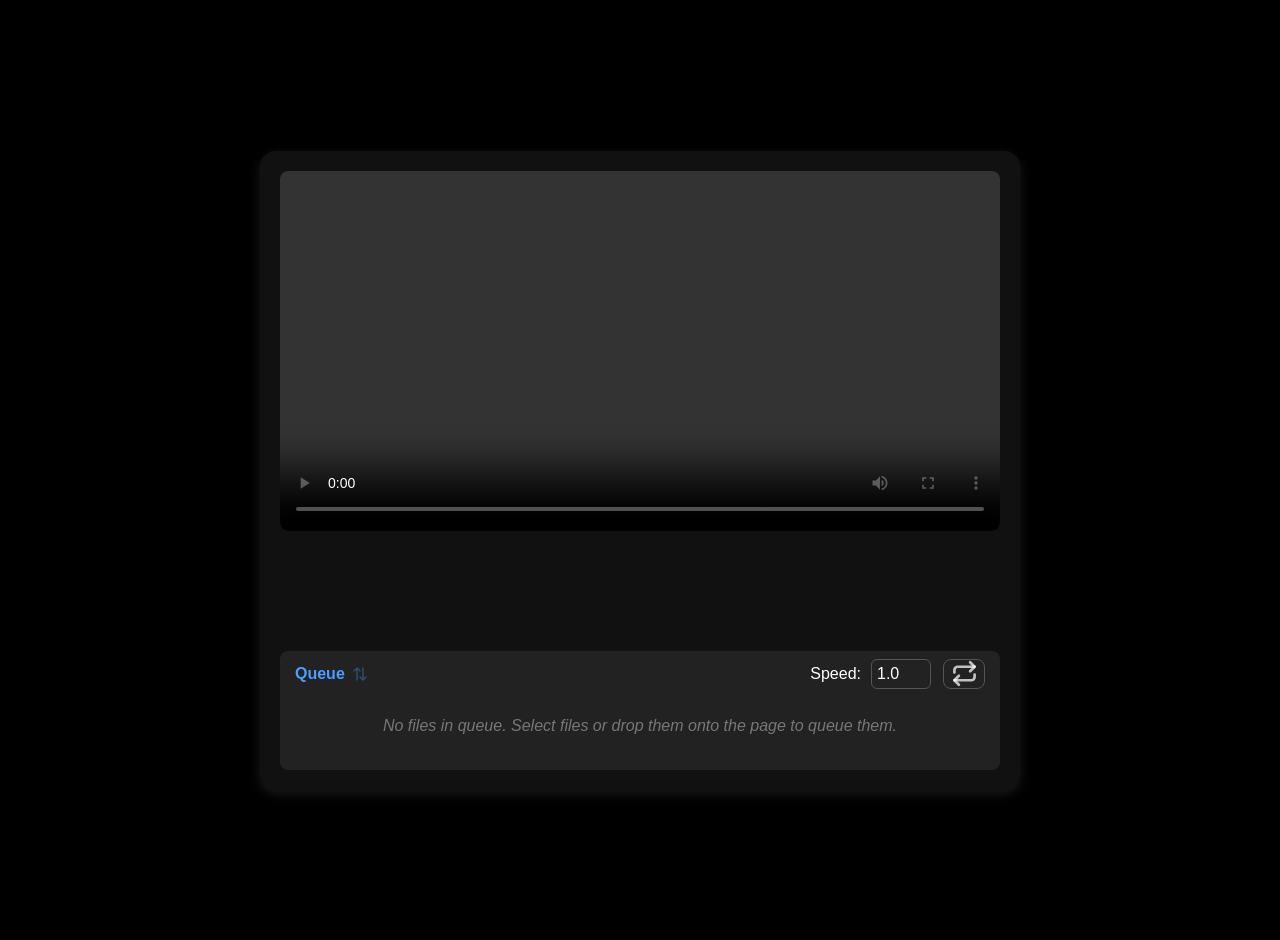
==== index.html @ b4d66d2c "Start playing the new first file when reversing the queue" ====
<!DOCTYPE html>
<html lang="en">
  <head>
    <meta charset="UTF-8" />
    <meta name="viewport" content="width=device-width, initial-scale=1.0" />
    <title>Advanced Media Player</title>
    <!-- Must be first: registers a service worker that adds COOP/COEP headers,
         enabling SharedArrayBuffer which ffmpeg.wasm requires. On first load
         it triggers one automatic page reload to activate the worker. -->
    <script src="coi-serviceworker.js"></script>
    <script src="vendor/ffmpeg/ffmpeg.js"></script>
    <style>
      body {
        background-color: #000;
        font-family: Arial, sans-serif;
        display: flex;
        flex-direction: column;
        align-items: center;
        justify-content: center;
        min-height: 100vh;
        margin: 0;
        padding: 20px;
        color: #fff;
      }

      .media-container {
        max-width: 100%;
        width: 720px;
        background: #111;
        padding: 20px;
        border-radius: 16px;
        box-shadow: 0 4px 12px rgba(255, 255, 255, 0.1);
      }

      video,
      audio {
        width: 100%;
        border-radius: 8px;
        background-color: #000;
      }

      video {
        display: block;
        margin-inline: auto;
      }

      video.loaded-video {
        width: auto;
        max-width: 100%;
        max-height: min(56vh, 720px);
        object-fit: contain;
      }

      .queue-control-row {
        --top-control-height: 30px;
        display: flex;
        align-items: center;
        justify-content: space-between;
        gap: 12px;
        width: 100%;
      }

      .queue-controls {
        display: flex;
        align-items: center;
        gap: 12px;
      }

      .repeat-button {
        display: grid;
        place-items: center;
        width: 42px;
        height: var(--top-control-height);
        padding: 0;
        background: #222;
        color: rgba(255, 255, 255, 0.72);
        border: 1px solid #555;
        border-radius: 8px;
        cursor: pointer;
      }

      .repeat-button:hover {
        background: #333;
        color: #fff;
      }

      .repeat-button.active {
        color: #4a9eff;
        border-color: #4a9eff;
      }

      .repeat-button svg {
        width: 27px;
        height: 27px;
      }

      .repeat-one-marker,
      .repeat-active-dot {
        display: none;
      }

      .repeat-button.active .repeat-active-dot,
      .repeat-button[data-repeat-mode="track"] .repeat-one-marker {
        display: block;
      }

      .waveform-container {
        position: relative;
        width: 100%;
        margin-top: 0;
      }

      #waveform {
        width: 100%;
        height: 100px;
        background: #111;
        display: block;
        cursor: pointer;
      }

      #progressOverlay {
        position: absolute;
        top: 0;
        left: 0;
        width: 100%;
        height: 100px;
        pointer-events: none;
      }

      .speed-control {
        display: flex;
        align-items: center;
        gap: 10px;
        min-width: 0;
      }

      .speed-control label {
        white-space: nowrap;
      }

      .speed-control input[type="number"] {
        width: 60px;
        height: var(--top-control-height);
        box-sizing: border-box;
        padding: 5px;
        font-size: 16px;
        background: #222;
        color: #fff;
        border: 1px solid #555;
        border-radius: 6px;
      }

      .file-input-native {
        display: none;
      }

      @media (max-width: 640px) {
        body {
          justify-content: flex-start;
          padding: 12px;
        }

        .media-container {
          padding: 12px;
        }

        video.loaded-video {
          max-height: 44vh;
        }

        .queue-control-row {
          align-items: flex-start;
          flex-direction: column;
        }

        .queue-controls {
          align-self: flex-end;
        }
      }

      .queue-container {
        margin-top: 20px;
        background: #222;
        border-radius: 8px;
        padding: 8px 15px 15px;
        cursor: pointer;
      }

      .queue-container:hover {
        background: #262626;
      }

      .queue-container:focus-visible {
        outline: 2px solid #4a9eff;
        outline-offset: 2px;
      }

      .queue-container h3 {
        margin: 0;
        font-size: 16px;
        color: #4a9eff;
      }

      .queue-actions {
        display: flex;
        align-items: center;
        gap: 0;
      }

      .reverse-queue-button {
        display: grid;
        place-items: center;
        width: 30px;
        height: var(--top-control-height);
        padding: 5px;
        border: 0;
        border-radius: 5px;
        background: transparent;
        color: #4a9eff;
        cursor: pointer;
      }

      .reverse-queue-button svg {
        width: 18px;
        height: 18px;
      }

      .reverse-queue-button:hover:enabled {
        background: #333;
        color: #fff;
      }

      .reverse-queue-button:focus-visible {
        outline: 2px solid #4a9eff;
        outline-offset: 2px;
      }

      .reverse-queue-button:disabled {
        opacity: 0.35;
        cursor: default;
      }

      .queue-list {
        list-style: none;
        padding: 0;
        margin: 8px 0 0 0;
      }

      .queue-item {
        background: #333;
        padding: 8px 10px;
        margin-bottom: 5px;
        border-radius: 4px;
        display: flex;
        justify-content: space-between;
        align-items: center;
        cursor: move;
        user-select: none;
        transition: background 0.2s;
      }

      .queue-item:hover {
        background: #444;
      }

      .queue-item.dragging {
        opacity: 0.5;
      }

      .queue-item.drag-over {
        border-top: 2px solid #4a9eff;
      }

      .queue-item.playing {
        background: #4a9eff;
        color: #000;
        font-weight: bold;
      }

      .queue-item-name-wrapper {
        position: relative;
        flex: 1;
        min-width: 0;
        margin-right: 10px;
      }

      .queue-item-name {
        display: block;
        overflow: hidden;
        text-overflow: ellipsis;
        white-space: nowrap;
      }

      .queue-item-popover {
        visibility: hidden;
        opacity: 0;
        position: absolute;
        bottom: calc(100% + 8px);
        left: 0;
        max-width: min(420px, 90vw);
        padding: 8px 12px;
        background: #111;
        color: #fff;
        border: 1px solid #555;
        border-radius: 6px;
        box-shadow: 0 4px 12px rgba(0, 0, 0, 0.45);
        font-size: 13px;
        font-weight: normal;
        line-height: 1.4;
        white-space: normal;
        word-break: break-word;
        z-index: 20;
        pointer-events: none;
        transition: opacity 0.15s ease, visibility 0.15s ease;
      }

      .queue-item:not(.dragging):hover .queue-item-popover {
        visibility: visible;
        opacity: 1;
      }

      .queue-item.playing .queue-item-popover {
        background: #000;
        color: #fff;
        border-color: #333;
      }

      .queue-item button {
        background: #555;
        color: #fff;
        border: none;
        padding: 5px 10px;
        border-radius: 4px;
        cursor: pointer;
        font-size: 12px;
      }

      .queue-item button:hover {
        background: #777;
      }

      .queue-item.playing button {
        background: #000;
        color: #fff;
      }

      .queue-empty {
        color: #777;
        font-style: italic;
        text-align: center;
        padding: 20px;
      }
    </style>
  </head>
  <body>
    <div class="media-container">
      <video id="videoPlayer" controls tabindex="0"></video>
      <audio id="audioPlayer" controls hidden tabindex="0"></audio>

      <div class="waveform-container">
        <canvas id="waveform"></canvas>
        <canvas id="progressOverlay"></canvas>
      </div>

      <input
        type="file"
        id="fileInput"
        class="file-input-native"
        accept="video/*,audio/*,.3gp,.3gpp,.3g2,audio/3gpp,video/3gpp,audio/3gpp2,video/3gpp2"
        multiple
      />

      <div
        class="queue-container"
        id="queueContainer"
        tabindex="0"
        aria-label="Open file chooser"
        title="Click to choose files"
      >
        <div class="queue-control-row">
          <div class="queue-actions">
            <h3>Queue</h3>
            <button
              type="button"
              id="reverseQueueButton"
              class="reverse-queue-button"
              aria-label="Reverse queue order"
              title="Reverse queue order"
              disabled
            >
              <svg viewBox="0 0 24 24" fill="none" stroke="currentColor"
                stroke-width="2" stroke-linecap="round" stroke-linejoin="round"
                aria-hidden="true">
                <path d="M8 20V4m-4 4 4-4 4 4M16 4v16m-4-4 4 4 4-4" />
              </svg>
            </button>
          </div>
          <div class="queue-controls">
            <div class="speed-control">
              <label for="speedControl">Speed:</label>
              <input
                type="number"
                id="speedControl"
                min="0.1"
                max="100"
                step="0.1"
                value="1.0"
              />
            </div>
            <button
              type="button"
              id="repeatButton"
              class="repeat-button"
              aria-pressed="false"
              aria-label="Repeat is off"
              title="Repeat is off"
            >
              <svg
                viewBox="0 0 24 24"
                aria-hidden="true"
                fill="none"
                stroke="currentColor"
                stroke-width="2.4"
                stroke-linecap="round"
                stroke-linejoin="round"
              >
                <path d="m17 2 4 4-4 4" />
                <path d="M3 11V9a3 3 0 0 1 3-3h15" />
                <path d="m7 22-4-4 4-4" />
                <path d="M21 13v2a3 3 0 0 1-3 3H3" />
                <text
                  class="repeat-one-marker"
                  x="12"
                  y="15"
                  fill="currentColor"
                  stroke="none"
                  text-anchor="middle"
                  font-size="8"
                  font-weight="700"
                >1</text>
                <circle class="repeat-active-dot" cx="12" cy="22" r="1.8" fill="currentColor" stroke="none" />
              </svg>
            </button>
          </div>
        </div>
        <ul class="queue-list" id="queueList">
          <li class="queue-empty">
            No files in queue. Select files or drop them onto the page to queue them.
          </li>
        </ul>
      </div>
    </div>

    <script>
      const fileInput = document.getElementById("fileInput");
      const videoPlayer = document.getElementById("videoPlayer");
      const audioPlayer = document.getElementById("audioPlayer");
      const speedControl = document.getElementById("speedControl");
      const repeatButton = document.getElementById("repeatButton");
      const canvas = document.getElementById("waveform");
      const ctx = canvas.getContext("2d");
      const progressCanvas = document.getElementById("progressOverlay");
      const progressCtx = progressCanvas.getContext("2d");
      const queueContainer = document.getElementById("queueContainer");
      const queueList = document.getElementById("queueList");
      const reverseQueueButton = document.getElementById("reverseQueueButton");

      const audioCtx = new (window.AudioContext || window.webkitAudioContext)();

      // Queue management
      let mediaQueue = [];
      let currentQueueIndex = -1;
      let currentAudioBuffer = null;
      let currentPlaybackSpeed = 1.0;
      let currentMediaName = null;
      let savePositionTimer = null;
      let repeatMode = "none";

      const POSITION_STORAGE_KEY = "mediaPlaybackPositions";
      const POSITION_SAVE_DELAY_MS = 5000;
      const POSITION_TTL_MS = 7 * 24 * 60 * 60 * 1000;
      const REPEAT_MODES = ["none", "playlist", "track"];
      const REPEAT_LABELS = {
        none: "Repeat is off",
        playlist: "Repeat playlist",
        track: "Repeat current track",
      };
      const REPEAT_TITLES = {
        none: "Repeat is off",
        playlist: "Repeating playlist",
        track: "Repeating current track",
      };

      const ts = () => `[${new Date().toISOString()}]`;

      // Resolve self-hosted ffmpeg assets (same origin — no CDN / Worker CORS issues)
      function ffmpegAsset(file) {
        return new URL(`vendor/ffmpeg/${file}`, document.baseURI || window.location.href).href;
      }

      // ffmpeg.wasm singleton — loaded lazily on first video file
      let ffmpegInstance = null;
      let ffmpegLoadPromise = null;
      
      // Drag and drop state
      let draggedIndex = null;

      function prunePositionStore(store) {
        const cutoff = Date.now() - POSITION_TTL_MS;
        const pruned = {};
        for (const [filename, entry] of Object.entries(store)) {
          if (typeof entry === "number") {
            pruned[filename] = entry;
            continue;
          }
          const updatedAt = entry && entry.updatedAt;
          // Keep entries without updatedAt (legacy) until they're saved again
          if (updatedAt == null || updatedAt >= cutoff) {
            pruned[filename] = entry;
          }
        }
        return pruned;
      }

      function readPositionStore() {
        try {
          const raw = localStorage.getItem(POSITION_STORAGE_KEY) || "{}";
          const parsed = JSON.parse(raw);
          const store = parsed && typeof parsed === "object" ? parsed : {};
          const pruned = prunePositionStore(store);

          // Persist pruning so expired entries don't linger on disk
          if (Object.keys(pruned).length !== Object.keys(store).length) {
            localStorage.setItem(POSITION_STORAGE_KEY, JSON.stringify(pruned));
          }

          return pruned;
        } catch (err) {
          console.warn("Could not read playback positions:", err);
          return {};
        }
      }

      function writePositionStore(store) {
        localStorage.setItem(POSITION_STORAGE_KEY, JSON.stringify(store));
      }

      function applySavedPositionFromStore(store) {
        if (!currentMediaName) return;

        const saved = store[currentMediaName];
        const time = typeof saved === "number" ? saved : saved && saved.time;
        if (!Number.isFinite(time) || time <= 0) return;

        const player = videoPlayer.hidden ? audioPlayer : videoPlayer;
        if (!player.duration || time >= player.duration - 1) return;

        if (Math.abs(player.currentTime - time) > 2) {
          player.currentTime = time;
        }
      }

      // Sync playback position when another tab updates localStorage
      window.addEventListener("storage", (e) => {
        if (e.key !== POSITION_STORAGE_KEY || !e.newValue) return;

        try {
          const store = prunePositionStore(JSON.parse(e.newValue));
          applySavedPositionFromStore(store);
        } catch (err) {
          console.warn("Could not sync position from other tab:", err);
        }
      });

      function saveCurrentPositionNow() {
        const player = videoPlayer.hidden ? audioPlayer : videoPlayer;
        if (!currentMediaName || !player.duration || isNaN(player.duration)) return;

        const store = readPositionStore();
        store[currentMediaName] = {
          time: Math.max(0, Math.min(player.currentTime || 0, player.duration || 0)),
          duration: player.duration,
          updatedAt: Date.now(),
        };
        writePositionStore(store);
      }

      function schedulePositionSave() {
        if (savePositionTimer) return;
        savePositionTimer = setTimeout(() => {
          savePositionTimer = null;
          saveCurrentPositionNow();
        }, POSITION_SAVE_DELAY_MS);
      }

      function getSavedPosition(filename) {
        const saved = readPositionStore()[filename];
        const time = typeof saved === "number" ? saved : saved && saved.time;
        return Number.isFinite(time) && time > 0 ? time : 0;
      }

      function getStoredDuration(filename) {
        const saved = readPositionStore()[filename];
        const duration =
          typeof saved === "object" && saved ? saved.duration : null;
        return Number.isFinite(duration) && duration > 0 ? duration : null;
      }

      function formatDuration(totalSeconds) {
        if (!Number.isFinite(totalSeconds) || totalSeconds < 0) return "";
        const seconds = Math.floor(totalSeconds);
        const h = Math.floor(seconds / 3600);
        const m = Math.floor((seconds % 3600) / 60);
        const s = seconds % 60;
        return [h, m, s].map((n) => String(n).padStart(2, "0")).join(":");
      }

      function getQueueItemPopoverText(item) {
        if (Number.isFinite(item.duration) && item.duration > 0) {
          return `${item.name} (${formatDuration(item.duration)})`;
        }
        return item.name;
      }

      function probeMediaDuration(url, isAudio) {
        return new Promise((resolve) => {
          const el = document.createElement(isAudio ? "audio" : "video");
          el.preload = "metadata";
          const cleanup = () => el.remove();
          el.onloadedmetadata = () => {
            const duration = el.duration;
            cleanup();
            resolve(Number.isFinite(duration) ? duration : null);
          };
          el.onerror = () => {
            cleanup();
            resolve(null);
          };
          el.src = url;
        });
      }

      // Ensure canvas drawing size matches its CSS size
      function resizeCanvas() {
        const rect = canvas.getBoundingClientRect();
        canvas.width = rect.width || 1;
        canvas.height = rect.height || 1;
        progressCanvas.width = rect.width || 1;
        progressCanvas.height = rect.height || 1;

        // Redraw waveform if we have audio buffer
        if (currentAudioBuffer) {
          drawFullWaveform(currentAudioBuffer);
        }
      }

      window.addEventListener("resize", resizeCanvas);
      resizeCanvas();

      // Draw a static waveform for the entire file (single channel)
      function drawFullWaveform(audioBuffer) {
        currentAudioBuffer = audioBuffer;
        const sampleCount = canvas.width;
        if (sampleCount <= 0) return;

        ctx.clearRect(0, 0, canvas.width, canvas.height);
        ctx.fillStyle = "#111";
        ctx.fillRect(0, 0, canvas.width, canvas.height);

        // Use first channel only
        const channelData = audioBuffer.getChannelData(0);
        const blockSize = Math.max(
          1,
          Math.floor(channelData.length / sampleCount)
        );
        const waveform = new Float32Array(sampleCount);

        // Calculate average amplitude for each pixel
        for (let i = 0; i < sampleCount; i++) {
          let sum = 0;
          const start = i * blockSize;
          const end = Math.min(start + blockSize, channelData.length);
          for (let j = start; j < end; j++) {
            sum += Math.abs(channelData[j]);
          }
          waveform[i] = sum / (end - start || 1);
        }

        // Draw waveform
        ctx.lineWidth = 1;
        ctx.fillStyle = "#4a9eff";

        const midY = canvas.height / 2;
        const halfHeight = canvas.height / 2;
        const amplification = 7; // Make waves taller

        for (let x = 0; x < waveform.length; x++) {
          const v = waveform[x];
          const barHeight = Math.min(
            v * halfHeight * amplification,
            halfHeight
          );
          ctx.fillRect(x, midY - barHeight, 1, barHeight * 2);
        }
      }

      // Show a loading state on the waveform canvas while ffmpeg is working
      function drawWaveformLoadingState(message) {
        currentAudioBuffer = null;
        ctx.clearRect(0, 0, canvas.width, canvas.height);
        ctx.fillStyle = "#111";
        ctx.fillRect(0, 0, canvas.width, canvas.height);
        ctx.fillStyle = "rgba(74, 158, 255, 0.3)";
        ctx.fillRect(0, canvas.height / 2 - 2, canvas.width, 4);
        ctx.font = "12px Arial";
        ctx.fillStyle = "rgba(255, 255, 255, 0.6)";
        ctx.fillText(message, 8, 18);
      }

      // Flat bar shown when waveform generation fails entirely
      function drawFlatFallback() {
        currentAudioBuffer = null;
        ctx.clearRect(0, 0, canvas.width, canvas.height);
        ctx.fillStyle = "#111";
        ctx.fillRect(0, 0, canvas.width, canvas.height);
        ctx.fillStyle = "#4a9eff";
        const midY = canvas.height / 2;
        const barHeight = canvas.height * 0.15;
        ctx.fillRect(0, midY - barHeight, canvas.width, barHeight * 2);
        ctx.font = "12px Arial";
        ctx.fillStyle = "rgba(255, 255, 255, 0.5)";
        ctx.fillText("Waveform unavailable", 8, 18);
      }

      // Lazy-load ffmpeg.wasm 0.12 (includes WORKERFS for large files)
      async function getFFmpeg() {
        if (ffmpegInstance) return ffmpegInstance;
        if (ffmpegLoadPromise) return ffmpegLoadPromise;

        ffmpegLoadPromise = (async () => {
          console.log(ts(), "[ffmpeg] Starting load.",
            "crossOriginIsolated:", window.crossOriginIsolated,
            "SharedArrayBuffer:", typeof SharedArrayBuffer !== "undefined",
            "SW controller:", !!(navigator.serviceWorker && navigator.serviceWorker.controller));

          const { FFmpeg } = FFmpegWASM;
          const coreURL = ffmpegAsset("ffmpeg-core.js");
          const wasmURL = ffmpegAsset("ffmpeg-core.wasm");

          const ff = new FFmpeg();
          ff.on("log", ({ message }) => console.log(ts(), "[ffmpeg wasm]", message));
          ff.on("progress", ({ progress, time }) => {
            if (progress > 0) {
              console.log(ts(), "[ffmpeg] progress:", Math.round(progress * 100) + "%", "time:", time);
            }
          });

          console.log(ts(), "[ffmpeg] Calling ff.load()...", { coreURL, wasmURL });
          await ff.load({ coreURL, wasmURL });
          console.log(ts(), "[ffmpeg] ff.load() complete.");
          ffmpegInstance = ff;
          ffmpegLoadPromise = null;
          return ff;
        })();

        return ffmpegLoadPromise;
      }

      async function decodeAndDrawWaveform(arrayBuffer) {
        console.log(ts(), "[waveform] decodeAndDrawWaveform. Byte length:", arrayBuffer.byteLength);
        if (audioCtx.state === "suspended") await audioCtx.resume();
        const audioBuffer = await audioCtx.decodeAudioData(arrayBuffer);
        console.log(ts(), "[waveform] decodeAudioData complete.",
          "duration:", audioBuffer.duration.toFixed(2) + "s",
          "channels:", audioBuffer.numberOfChannels,
          "sampleRate:", audioBuffer.sampleRate);
        drawFullWaveform(audioBuffer);
        console.log(ts(), "[waveform] drawFullWaveform complete.");
      }

      function safeFfmpegInputName(originalName) {
        const ext = originalName.includes(".")
          ? originalName.slice(originalName.lastIndexOf("."))
          : ".mp4";
        return "input" + ext.replace(/[^a-zA-Z0-9.]/g, "");
      }

      // Mount video via WORKERFS (reads File in chunks — no multi-GB MEMFS copy),
      // extract a tiny audio track, then draw with the same path as audio files.
      async function extractAudioWithFFmpeg(item) {
        console.log(ts(), "[ffmpeg] extractAudioWithFFmpeg called.",
          "file:", item.name, "size:", item.file.size, "type:", item.file.type);

        const ff = await getFFmpeg();
        console.log(ts(), "[ffmpeg] Got ffmpeg instance.");

        const mountDir = "/input";
        const inputName = safeFfmpegInputName(item.name);
        const inputPath = `${mountDir}/${inputName}`;
        const outputName = "audio.mp3";

        // WORKERFS reads the File via blob.slice() — never copies the whole video into RAM
        const inputFile = item.file.name === inputName
          ? item.file
          : new File([item.file], inputName, { type: item.file.type });

        console.log(ts(), "[ffmpeg] Mounting WORKERFS at", mountDir, "as", inputName);
        await ff.createDir(mountDir);
        await ff.mount("WORKERFS", { files: [inputFile] }, mountDir);

        try {
          console.log(ts(), "[ffmpeg] Running audio extraction (8kHz mono MP3)...");
          await ff.exec([
            "-i", inputPath,
            "-vn",
            "-ac", "1",
            "-ar", "8000",
            "-b:a", "8k",
            "-f", "mp3",
            outputName,
          ]);
          console.log(ts(), "[ffmpeg] ff.exec() complete.");

          const data = await ff.readFile(outputName);
          console.log(ts(), "[ffmpeg] Read", outputName, "Byte length:", data.byteLength);
          await ff.deleteFile(outputName);
          return data.buffer.slice(data.byteOffset, data.byteOffset + data.byteLength);
        } catch (err) {
          console.error(ts(), "[ffmpeg] extraction FAILED:", err);
          throw err;
        } finally {
          await ff.unmount(mountDir);
          await ff.deleteDir(mountDir);
          console.log(ts(), "[ffmpeg] WORKERFS unmounted.");
        }
      }

      async function renderWaveformForItem(item) {
        resizeCanvas();
        console.log(ts(), "[waveform] renderWaveformForItem.",
          "isAudio:", item.isAudio, "file:", item.name,
          "crossOriginIsolated:", window.crossOriginIsolated);

        if (item.isAudio) {
          try {
            console.log(ts(), "[waveform] Fetching audio blob URL...");
            const arrayBuffer = await fetch(item.url).then((r) => r.arrayBuffer());
            console.log(ts(), "[waveform] Audio fetch complete. Byte length:", arrayBuffer.byteLength);
            await decodeAndDrawWaveform(arrayBuffer);
          } catch (err) {
            console.warn(ts(), "[waveform] Could not decode audio for waveform:", err);
            drawFlatFallback();
          }
        } else {
          drawWaveformLoadingState("Generating waveform\u2026");
          try {
            const audioArrayBuffer = await extractAudioWithFFmpeg(item);
            await decodeAndDrawWaveform(audioArrayBuffer);
          } catch (err) {
            console.warn(ts(), "[waveform] ffmpeg audio extraction failed:", err);
            drawFlatFallback();
          }
        }
      }

      // Draw progress overlay on waveform
      function drawProgressOverlay() {
        const player = videoPlayer.hidden ? audioPlayer : videoPlayer;
        if (!player.duration || isNaN(player.duration)) {
          requestAnimationFrame(drawProgressOverlay);
          return;
        }

        progressCtx.clearRect(
          0,
          0,
          progressCanvas.width,
          progressCanvas.height
        );

        const progress = player.currentTime / player.duration;
        const progressX = progress * progressCanvas.width;

        // Draw semi-transparent overlay for played portion
        progressCtx.fillStyle = "rgba(74, 158, 255, 0.3)";
        progressCtx.fillRect(0, 0, progressX, progressCanvas.height);

        // Draw progress line
        progressCtx.fillStyle = "rgba(255, 255, 255, 0.8)";
        progressCtx.fillRect(progressX - 1, 0, 2, progressCanvas.height);

        requestAnimationFrame(drawProgressOverlay);
      }

      // Start progress overlay animation
      drawProgressOverlay();

      // Update queue display
      function updateQueueDisplay() {
        reverseQueueButton.disabled = mediaQueue.length < 2;
        queueList.innerHTML = "";

        if (mediaQueue.length === 0) {
          queueList.innerHTML =
            '<li class="queue-empty">No files in queue. Select files or drop them onto the page to queue them.</li>';
          return;
        }

        mediaQueue.forEach((item, index) => {
          const li = document.createElement("li");
          li.className =
            "queue-item" + (index === currentQueueIndex ? " playing" : "");
          li.draggable = true;
          li.dataset.index = index;

          const nameWrapper = document.createElement("span");
          nameWrapper.className = "queue-item-name-wrapper";

          const nameSpan = document.createElement("span");
          nameSpan.className = "queue-item-name";
          nameSpan.textContent = item.name;

          const popover = document.createElement("span");
          popover.className = "queue-item-popover";
          popover.setAttribute("role", "tooltip");
          popover.textContent = getQueueItemPopoverText(item);

          nameWrapper.appendChild(nameSpan);
          nameWrapper.appendChild(popover);

          const removeBtn = document.createElement("button");
          removeBtn.textContent = "Remove";
          removeBtn.onclick = () => removeFromQueue(index);

          // Drag and drop event handlers
          li.addEventListener("dragstart", handleDragStart);
          li.addEventListener("dragend", handleDragEnd);
          li.addEventListener("dragover", handleDragOver);
          li.addEventListener("drop", handleDrop);
          li.addEventListener("dragleave", handleDragLeave);

          // Double-click to play
          li.addEventListener("dblclick", () => {
            playQueueItem(index);
          });

          li.appendChild(nameWrapper);
          li.appendChild(removeBtn);
          queueList.appendChild(li);
        });
      }

      // Drag and drop handlers
      function handleDragStart(e) {
        draggedIndex = parseInt(e.currentTarget.dataset.index);
        e.currentTarget.classList.add("dragging");
        e.dataTransfer.effectAllowed = "move";
      }

      function handleDragEnd(e) {
        e.currentTarget.classList.remove("dragging");
        // Remove all drag-over classes
        document.querySelectorAll(".queue-item").forEach((item) => {
          item.classList.remove("drag-over");
        });
      }

      function handleDragOver(e) {
        e.preventDefault();
        e.dataTransfer.dropEffect = "move";
        const targetIndex = parseInt(e.currentTarget.dataset.index);
        if (targetIndex !== draggedIndex) {
          e.currentTarget.classList.add("drag-over");
        }
        return false;
      }

      function handleDragLeave(e) {
        e.currentTarget.classList.remove("drag-over");
      }

      function handleDrop(e) {
        e.stopPropagation();
        e.preventDefault();

        const targetIndex = parseInt(e.currentTarget.dataset.index);

        if (draggedIndex !== null && draggedIndex !== targetIndex) {
          // Reorder the queue
          const draggedItem = mediaQueue[draggedIndex];
          mediaQueue.splice(draggedIndex, 1);
          mediaQueue.splice(targetIndex, 0, draggedItem);

          // Update currentQueueIndex if necessary
          if (currentQueueIndex === draggedIndex) {
            currentQueueIndex = targetIndex;
          } else if (draggedIndex < currentQueueIndex && targetIndex >= currentQueueIndex) {
            currentQueueIndex--;
          } else if (draggedIndex > currentQueueIndex && targetIndex <= currentQueueIndex) {
            currentQueueIndex++;
          }

          updateQueueDisplay();
        }

        return false;
      }

      // Remove item from queue
      function deletePositionEntry(filename) {
        const store = readPositionStore();
        if (filename in store) {
          delete store[filename];
          writePositionStore(store);
        }
      }

      function removeFromQueue(index) {
        const removedName = mediaQueue[index].name;
        deletePositionEntry(removedName);

        if (index === currentQueueIndex) {
          // If removing currently playing item, play next
          mediaQueue.splice(index, 1);
          if (mediaQueue.length > 0) {
            currentQueueIndex = Math.min(index, mediaQueue.length - 1);
            playQueueItem(currentQueueIndex);
          } else {
            currentQueueIndex = -1;
            // Clear players
            videoPlayer.src = "";
            videoPlayer.classList.remove("loaded-video");
            audioPlayer.src = "";
            currentAudioBuffer = null;
            ctx.clearRect(0, 0, canvas.width, canvas.height);
            progressCtx.clearRect(
              0,
              0,
              progressCanvas.width,
              progressCanvas.height
            );
          }
        } else {
          mediaQueue.splice(index, 1);
          if (index < currentQueueIndex) {
            currentQueueIndex--;
          }
        }
        updateQueueDisplay();
      }

      // Play specific queue item
      async function playQueueItem(index) {
        if (index < 0 || index >= mediaQueue.length) return;

        currentQueueIndex = index;
        const item = mediaQueue[index];

        updateQueueDisplay();

        // Load media and restore any cookie-saved playback position for this filename.
        const player = await loadMedia(item.url, item.isAudio, item.name);

        updateMediaSession();
        await renderWaveformForItem(item);
      }

      // Play next in queue
      function playNext() {
        if (currentQueueIndex < mediaQueue.length - 1) {
          playQueueItem(currentQueueIndex + 1);
        } else if (repeatMode === "playlist" && mediaQueue.length > 0) {
          playQueueItem(0);
        }
      }

      // Play previous in queue
      function playPrevious() {
        if (currentQueueIndex > 0) {
          playQueueItem(currentQueueIndex - 1);
        }
      }

      function updateMediaSession() {
        if (!("mediaSession" in navigator)) return;

        const item =
          currentQueueIndex >= 0 ? mediaQueue[currentQueueIndex] : null;
        if (!item) {
          navigator.mediaSession.metadata = null;
          return;
        }

        navigator.mediaSession.metadata = new MediaMetadata({
          title: item.name,
        });

        const player = videoPlayer.hidden ? audioPlayer : videoPlayer;
        navigator.mediaSession.playbackState = player.paused
          ? "paused"
          : "playing";
      }

      function setupMediaSession() {
        if (!("mediaSession" in navigator)) return;

        navigator.mediaSession.setActionHandler("nexttrack", () => {
          playNext();
        });
        navigator.mediaSession.setActionHandler("previoustrack", () => {
          playPrevious();
        });
      }

      setupMediaSession();

      function updateRepeatButton() {
        const isActive = repeatMode !== "none";
        repeatButton.dataset.repeatMode = repeatMode;
        repeatButton.classList.toggle("active", isActive);
        repeatButton.setAttribute("aria-pressed", String(isActive));
        repeatButton.setAttribute("aria-label", REPEAT_LABELS[repeatMode]);
        repeatButton.title = REPEAT_TITLES[repeatMode];
      }

      function cycleRepeatMode() {
        const currentIndex = REPEAT_MODES.indexOf(repeatMode);
        repeatMode = REPEAT_MODES[(currentIndex + 1) % REPEAT_MODES.length];
        updateRepeatButton();
      }

      function replayCurrentTrack() {
        const player = videoPlayer.hidden ? audioPlayer : videoPlayer;
        if (!player.src) return;

        player.currentTime = 0;
        player.play().catch((err) => {
          console.warn("Repeat playback blocked by browser:", err);
        });
      }

      function handleMediaEnded() {
        if (repeatMode === "track") {
          replayCurrentTrack();
          return;
        }

        playNext();
      }

      repeatButton.addEventListener("click", cycleRepeatMode);
      updateRepeatButton();

      // Just load/play media; no realtime analyzer
      function loadMedia(url, isAudio, fileName) {
        currentMediaName = fileName;
        const savedTime = getSavedPosition(fileName);
        const player = isAudio ? audioPlayer : videoPlayer;
        const otherPlayer = isAudio ? videoPlayer : audioPlayer;

        otherPlayer.pause();
        otherPlayer.hidden = true;
        otherPlayer.classList.remove("loaded-video");
        player.hidden = false;
        player.src = url;
        player.classList.remove("loaded-video");
        player.load();

        return new Promise((resolve) => {
          player.onloadedmetadata = () => {
            player.classList.toggle("loaded-video", !isAudio);
            player.playbackRate = currentPlaybackSpeed;

            if (savedTime > 0 && player.duration && savedTime < player.duration - 1) {
              player.currentTime = savedTime;
            }

            const queueIndex = mediaQueue.findIndex((q) => q.name === fileName);
            if (
              queueIndex >= 0 &&
              Number.isFinite(player.duration) &&
              player.duration > 0
            ) {
              mediaQueue[queueIndex].duration = player.duration;
              updateQueueDisplay();
            }

            player.focus(); // Focus so arrow keys work
            resolve(player);
          };

          player
            .play()
            .catch((err) =>
              console.warn(`${isAudio ? "Audio" : "Video"} play blocked by browser:`, err)
            );
        });
      }

      // Handle media ended event based on repeat mode
      videoPlayer.addEventListener("ended", handleMediaEnded);
      audioPlayer.addEventListener("ended", handleMediaEnded);

      [videoPlayer, audioPlayer].forEach((player) => {
        player.addEventListener("timeupdate", schedulePositionSave);
        player.addEventListener("pause", () => {
          saveCurrentPositionNow();
          updateMediaSession();
        });
        player.addEventListener("play", updateMediaSession);
        player.addEventListener("seeked", saveCurrentPositionNow);
      });
      window.addEventListener("beforeunload", saveCurrentPositionNow);

      // Force refocus after any seek to ensure arrow keys work
      videoPlayer.addEventListener("seeked", function() {
        setTimeout(() => {
          videoPlayer.focus();
        }, 0);
      });
      audioPlayer.addEventListener("seeked", function() {
        setTimeout(() => {
          audioPlayer.focus();
        }, 0);
      });
      
      function handleQueueSkipKey(e) {
        if (e.key === "MediaTrackNext") {
          e.preventDefault();
          e.stopPropagation();
          e.stopImmediatePropagation();
          playNext();
          return true;
        }
        if (e.key === "MediaTrackPrevious") {
          e.preventDefault();
          e.stopPropagation();
          e.stopImmediatePropagation();
          playPrevious();
          return true;
        }
        return false;
      }

      // Try window-level capture as absolute first line of defense
      window.addEventListener("keydown", function(e) {
        if (handleQueueSkipKey(e)) return false;

        if (e.key === "ArrowRight" || e.key === "ArrowLeft") {
          const player = videoPlayer.hidden ? audioPlayer : videoPlayer;
          
          // If player is playing or has focus, intercept
          if ((document.activeElement === videoPlayer || document.activeElement === audioPlayer) ||
              (player.duration && !player.paused)) {
            e.preventDefault();
            e.stopPropagation();
            e.stopImmediatePropagation();
            
            if (!player.duration) return;
            
            if (e.key === "ArrowRight") {
              player.currentTime = Math.min(player.currentTime + 2, player.duration);
            } else {
              player.currentTime = Math.max(player.currentTime - 2, 0);
            }
            return false;
          }
        }
      }, true);

      // Also add document-level capture to block any browser defaults
      document.addEventListener("keydown", function(e) {
        if (handleQueueSkipKey(e)) return;

        if (e.key === "ArrowRight" || e.key === "ArrowLeft") {
          const activeElement = document.activeElement;
          const player = videoPlayer.hidden ? audioPlayer : videoPlayer;
          
          // Handle arrow keys if media player has focus OR if it's playing
          if (activeElement === videoPlayer || activeElement === audioPlayer || 
              (player.duration && !player.paused)) {
            e.preventDefault();
            e.stopImmediatePropagation();
            
            if (!player.duration) return;
            
            if (e.key === "ArrowRight") {
              player.currentTime = Math.min(player.currentTime + 2, player.duration);
            } else {
              player.currentTime = Math.max(player.currentTime - 2, 0);
            }
            
            // Ensure player has focus for consistent behavior
            player.focus();
          }
        }
      }, true);


      function isFileDrag(e) {
        return Array.from(e.dataTransfer?.types || []).includes("Files");
      }

      const supportedMediaExtensions = new Set([".3gp", ".3gpp", ".3g2"]);
      const audioFallbackExtensions = new Set([".3gp", ".3gpp", ".3g2"]);

      function getFileExtension(fileName) {
        const dotIndex = fileName.lastIndexOf(".");
        return dotIndex >= 0 ? fileName.slice(dotIndex).toLowerCase() : "";
      }

      function isSupportedMediaFile(file) {
        return (
          file.type.startsWith("audio/") ||
          file.type.startsWith("video/") ||
          supportedMediaExtensions.has(getFileExtension(file.name))
        );
      }

      function shouldUseAudioPlayer(file) {
        if (file.type.startsWith("audio/")) return true;
        if (file.type.startsWith("video/")) return false;
        return audioFallbackExtensions.has(getFileExtension(file.name));
      }

      function addFilesToQueue(files, sourceLabel) {
        const mediaFiles = files.filter(isSupportedMediaFile);
        if (mediaFiles.length === 0) return;

        // Add files to queue
        mediaFiles.forEach((file) => {
          const url = URL.createObjectURL(file);
          const isAudio = shouldUseAudioPlayer(file);
          console.log(ts(), `[${sourceLabel}] Added to queue:`,
            file.name, "size:", file.size, "type:", file.type,
            "isAudio:", isAudio, "blob URL:", url);

          const queueItem = {
            file: file,
            url: url,
            isAudio: isAudio,
            name: file.name,
            duration: getStoredDuration(file.name),
          };
          mediaQueue.push(queueItem);

          if (queueItem.duration == null) {
            probeMediaDuration(url, isAudio).then((duration) => {
              if (
                duration != null &&
                mediaQueue.includes(queueItem)
              ) {
                queueItem.duration = duration;
                updateQueueDisplay();
              }
            });
          }
        });

        updateQueueDisplay();

        // If nothing is playing, start playing first item
        if (currentQueueIndex === -1 && mediaQueue.length > 0) {
          playQueueItem(0);
        }
      }

      fileInput.addEventListener("change", function () {
        const files = Array.from(this.files);
        if (files.length === 0) return;

        addFilesToQueue(files, "fileInput");

        // Clear file input so same files can be added again
        this.value = "";
      });

      reverseQueueButton.addEventListener("click", function () {
        if (mediaQueue.length < 2) return;
        mediaQueue.reverse();
        playQueueItem(0);
      });

      queueContainer.addEventListener("click", function (e) {
        if (e.target.closest(".queue-actions")) return;
        if (e.target.closest(".queue-item")) return;
        if (e.target.closest(".queue-controls")) return;
        fileInput.click();
      });

      queueContainer.addEventListener("keydown", function (e) {
        if (e.target !== queueContainer) return;
        if (e.key !== "Enter" && e.key !== " ") return;
        e.preventDefault();
        fileInput.click();
      });

      document.addEventListener("dragover", function (e) {
        if (!isFileDrag(e)) return;

        e.preventDefault();
        e.dataTransfer.dropEffect = "copy";
      });

      document.addEventListener("drop", function (e) {
        if (!isFileDrag(e)) return;

        e.preventDefault();
        addFilesToQueue(Array.from(e.dataTransfer.files), "fileDrop");
      });

      // Speed control
      speedControl.addEventListener("input", function () {
        const val = parseFloat(this.value);
        if (isNaN(val) || val <= 0) return;

        currentPlaybackSpeed = val;
        if (!videoPlayer.hidden) videoPlayer.playbackRate = val;
        if (!audioPlayer.hidden) audioPlayer.playbackRate = val;
      });

      // Click on waveform to seek
      canvas.addEventListener("click", function (e) {
        const player = videoPlayer.hidden ? audioPlayer : videoPlayer;
        if (!player.duration) return; // No media loaded yet

        const rect = canvas.getBoundingClientRect();
        const x = e.clientX - rect.left;
        const percentage = x / rect.width;
        const newTime = percentage * player.duration;

        player.currentTime = Math.max(0, Math.min(newTime, player.duration));
        
        // Refocus the player so arrow keys work correctly
        player.focus();
      });

      // Keyboard shortcuts
      window.addEventListener("keydown", function (e) {
        const tag = document.activeElement.tagName.toLowerCase();
        if (tag === "input") return;

        const player = videoPlayer.hidden ? audioPlayer : videoPlayer;

        switch (e.key) {
          case "d":
          case "D":
            e.preventDefault();
            player.playbackRate = Math.min(player.playbackRate + 0.1, 100);
            currentPlaybackSpeed = player.playbackRate;
            break;
          case "s":
          case "S":
            e.preventDefault();
            player.playbackRate = Math.max(player.playbackRate - 0.1, 0.1);
            currentPlaybackSpeed = player.playbackRate;
            break;
          case "ArrowRight":
            e.preventDefault();
            player.currentTime = Math.min(
              player.currentTime + 2,
              player.duration || player.currentTime + 2
            );
            break;
          case "ArrowLeft":
            e.preventDefault();
            player.currentTime = Math.max(player.currentTime - 2, 0);
            break;
          case " ":
          case "Spacebar":
            e.preventDefault();
            if (player.paused) player.play();
            else player.pause();
            break;
          case "MediaTrackNext":
            e.preventDefault();
            playNext();
            break;
          case "MediaTrackPrevious":
            e.preventDefault();
            playPrevious();
            break;
          default:
            return;
        }

        try {
          speedControl.value = currentPlaybackSpeed.toFixed(1);
        } catch (err) {
          console.warn(
            "Cannot update speed indicator: video controller UI not fully initialized"
          );
        }
      });
    </script>
  </body>
</html>
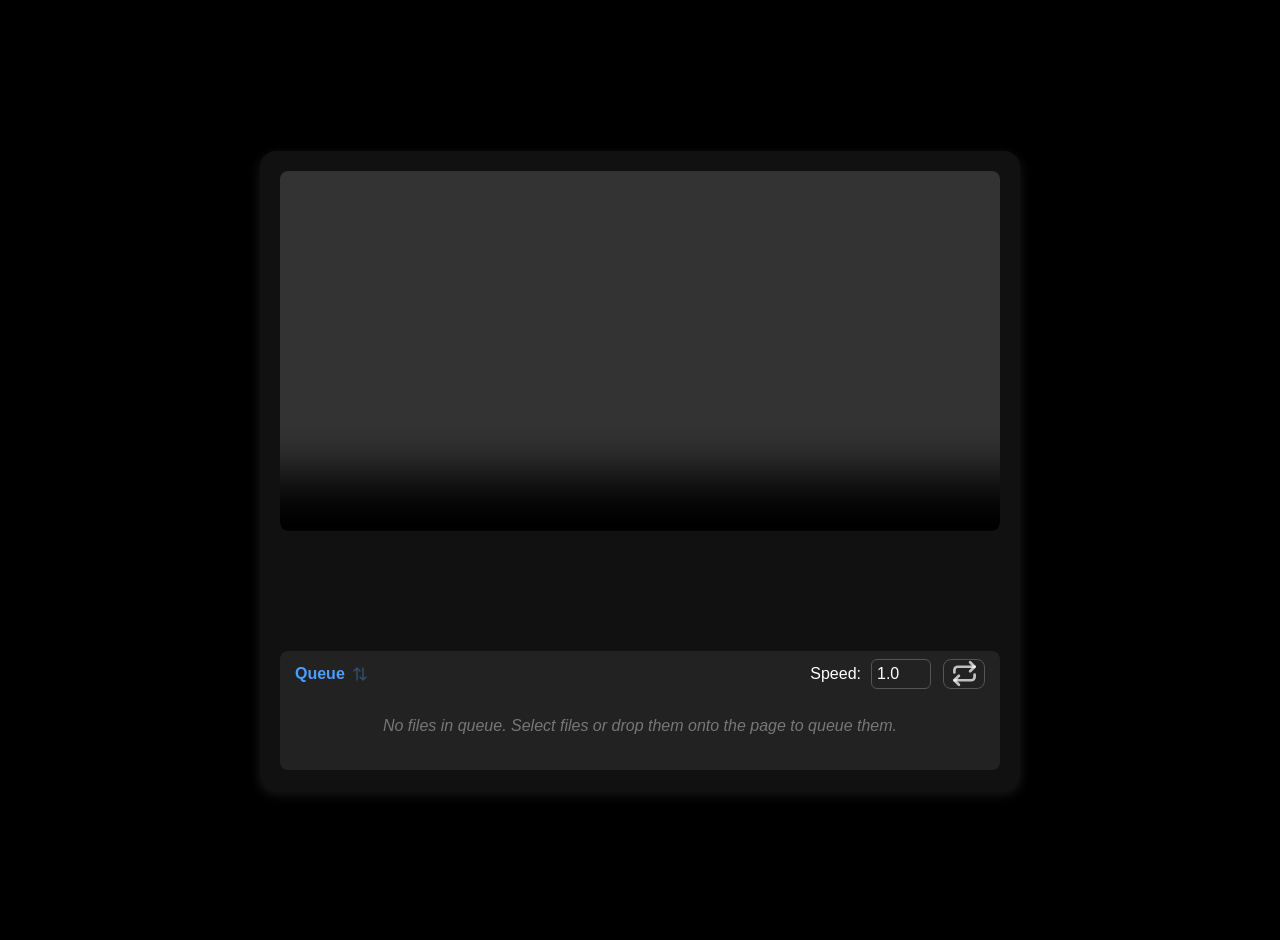
==== commit 6999d664: "Don't retain ffmpeg memory" ====
--- a/index.html
+++ b/index.html
@@ -350,6 +350,10 @@
         text-align: center;
         padding: 20px;
       }
+      .queue-restore { margin: 10px 0; color: #bbb; font-size: 13px; }
+      .queue-restore button { background: #333; color: #fff; border: 1px solid #555; border-radius: 5px; padding: 6px 10px; cursor: pointer; margin-right: 8px; }
+      .queue-restore button:disabled { opacity: .5; cursor: wait; }
+      .queue-item.unavailable .queue-item-name { color: #aaa; }
     </style>
   </head>
   <body>
@@ -443,6 +447,11 @@
             </button>
           </div>
         </div>
+        <div class="queue-restore" id="queueRestore" hidden>
+          <button type="button" id="restoreQueueButton">Restore queue</button>
+          <button type="button" id="relinkQueueButton">Reselect files</button>
+          <span id="queueRestoreStatus" role="status" aria-live="polite"></span>
+        </div>
         <ul class="queue-list" id="queueList">
           <li class="queue-empty">
             No files in queue. Select files or drop them onto the page to queue them.
@@ -465,12 +474,11 @@
       const queueList = document.getElementById("queueList");
       const reverseQueueButton = document.getElementById("reverseQueueButton");
 
-      const audioCtx = new (window.AudioContext || window.webkitAudioContext)();
 
       // Queue management
       let mediaQueue = [];
       let currentQueueIndex = -1;
-      let currentAudioBuffer = null;
+      let currentWaveform = null;
       let currentPlaybackSpeed = 1.0;
       let currentMediaName = null;
       let savePositionTimer = null;
@@ -498,10 +506,174 @@
         return new URL(`vendor/ffmpeg/${file}`, document.baseURI || window.location.href).href;
       }
 
-      // ffmpeg.wasm singleton — loaded lazily on first video file
-      let ffmpegInstance = null;
-      let ffmpegLoadPromise = null;
-      
+      // Each waveform job owns its temporary decoder and worker.
+      let waveformJob = null;
+
+      function cancelWaveformJob() {
+        if (!waveformJob) return;
+        waveformJob.controller.abort();
+        waveformJob.ff?.terminate();
+        if (waveformJob.audioCtx && waveformJob.audioCtx.state !== "closed") {
+          waveformJob.audioCtx.close().catch(() => {});
+        }
+        waveformJob = null;
+      }
+
+      const queueRestore = document.getElementById("queueRestore");
+      const restoreQueueButton = document.getElementById("restoreQueueButton");
+      const relinkQueueButton = document.getElementById("relinkQueueButton");
+      const queueRestoreStatus = document.getElementById("queueRestoreStatus");
+      const QUEUE_STORAGE_KEY = `mediaQueue:${location.pathname}`;
+      let queueDB = null;
+      let queueReady = false;
+      let restoringQueue = false;
+      let resumeItemId = null;
+      let relinkingFiles = false;
+
+      function queueRecord(item) {
+        return {
+          id: item.id, name: item.name, size: item.size,
+          lastModified: item.lastModified, isAudio: item.isAudio,
+          duration: item.duration, handle: item.handle || null,
+        };
+      }
+
+      function saveQueue() {
+        if (!queueReady) return;
+        const snapshot = {
+          items: mediaQueue.map(queueRecord),
+          resumeItemId: mediaQueue[currentQueueIndex]?.id || resumeItemId,
+        };
+        // Metadata survives even if handles cannot be stored by this browser.
+        try {
+          localStorage.setItem(QUEUE_STORAGE_KEY, JSON.stringify({
+            ...snapshot, items: snapshot.items.map(({ handle, ...item }) => item),
+          }));
+        } catch (err) {
+          queueRestore.hidden = false;
+          queueRestoreStatus.textContent = "Queue could not be saved in this browser.";
+        }
+        if (!queueDB) return;
+        try {
+          const tx = queueDB.transaction("queue", "readwrite");
+          tx.objectStore("queue").put(snapshot, "current");
+          tx.onerror = () => console.warn("Could not save file access; queue metadata is still saved.");
+        } catch (err) {
+          console.warn("Could not save file access:", err);
+        }
+      }
+
+      async function loadSavedQueue() {
+        let metadata = null;
+        let stored = null;
+        try { metadata = JSON.parse(localStorage.getItem(QUEUE_STORAGE_KEY)); } catch (_) {}
+        try {
+          queueDB = await new Promise((resolve, reject) => {
+            const request = indexedDB.open(QUEUE_STORAGE_KEY, 1);
+            request.onupgradeneeded = () => request.result.createObjectStore("queue");
+            request.onsuccess = () => resolve(request.result);
+            request.onerror = () => reject(request.error);
+            request.onblocked = () => reject(new Error("Queue storage is busy"));
+          });
+          queueDB.onversionchange = () => { queueDB.close(); queueDB = null; };
+          stored = await new Promise((resolve, reject) => {
+            const request = queueDB.transaction("queue").objectStore("queue").get("current");
+            request.onsuccess = () => resolve(request.result);
+            request.onerror = () => reject(request.error);
+          });
+        } catch (err) { console.warn("Saved file access unavailable:", err); }
+        const snapshot = metadata || stored;
+        if (snapshot && Array.isArray(snapshot.items)) {
+          const handles = new Map((stored?.items || []).map((item) => [item.id, item.handle]));
+          mediaQueue = snapshot.items.filter((item) => item && typeof item.name === "string" && typeof item.id === "string").map((item) => ({
+            ...queueRecord(item), file: null, url: null,
+            handle: handles.get(item.id) || null,
+          }));
+          resumeItemId = snapshot.resumeItemId;
+        }
+        queueReady = true;
+        fileInput.disabled = false;
+        updateQueueDisplay();
+      }
+
+      function sameQueueFile(item, file) {
+        return item.name === file.name && item.size === file.size && item.lastModified === file.lastModified;
+      }
+
+      function attachQueueFile(item, file, handle) {
+        item.file = file;
+        item.url = URL.createObjectURL(file);
+        item.handle = handle || item.handle || null;
+      }
+
+      function resumeRestoredQueue() {
+        updateQueueDisplay();
+        if (currentQueueIndex >= 0) return;
+        const preferred = mediaQueue.findIndex((item) => item.id === resumeItemId && item.url);
+        const index = preferred >= 0 ? preferred : mediaQueue.findIndex((item) => item.url);
+        if (index >= 0) playQueueItem(index);
+      }
+
+      // Invoke permission requests directly in the click handler, before any I/O.
+      async function restoreSavedQueue() {
+        if (!queueReady || restoringQueue) return;
+        const pending = mediaQueue.filter((item) => !item.url && item.handle);
+        if (!pending.length) { chooseQueueFiles(true); return; }
+        restoringQueue = true;
+        const permissions = pending.map((item) => {
+          try { return Promise.resolve(item.handle.requestPermission({ mode: "read" })); }
+          catch (err) { return Promise.reject(err); }
+        });
+        updateQueueDisplay();
+        try {
+          const results = await Promise.allSettled(permissions);
+          await Promise.all(pending.map(async (item, index) => {
+            if (results[index].status !== "fulfilled" || results[index].value !== "granted") return;
+            try {
+              const file = await item.handle.getFile();
+              if (!mediaQueue.includes(item) || item.url) return;
+              if (!sameQueueFile(item, file)) {
+                item.size = file.size;
+                item.lastModified = file.lastModified;
+                item.duration = null;
+              }
+              attachQueueFile(item, file, item.handle);
+            } catch (err) { console.warn("File needs to be reselected:", item.name, err); }
+          }));
+        } finally {
+          restoringQueue = false;
+          resumeRestoredQueue();
+        }
+      }
+
+      async function chooseQueueFiles(relink = false) {
+        if (!queueReady) return;
+        relinkingFiles = relink;
+        if (!window.showOpenFilePicker) { fileInput.click(); return; }
+        try {
+          const handles = await window.showOpenFilePicker({ multiple: true });
+          const results = await Promise.allSettled(handles.map(async (handle) => ({ file: await handle.getFile(), handle })));
+          const entries = results.filter((r) => r.status === "fulfilled").map((r) => r.value);
+          addFilesToQueue(entries.map((entry) => entry.file), "filePicker", entries.map((entry) => entry.handle), relink);
+        } catch (err) {
+          if (err.name !== "AbortError") {
+            queueRestore.hidden = false;
+            queueRestoreStatus.textContent = "File access unavailable. Use the file chooser to select files again.";
+            console.warn("File picker failed:", err);
+          }
+        } finally { relinkingFiles = false; }
+      }
+
+      restoreQueueButton.addEventListener("click", restoreSavedQueue);
+      relinkQueueButton.addEventListener("click", () => chooseQueueFiles(true));
+      // Prefer persistent handles for the existing native file chooser as well.
+      fileInput.addEventListener("click", (event) => {
+        if (window.showOpenFilePicker) {
+          event.preventDefault();
+          chooseQueueFiles(relinkingFiles);
+        }
+      });
+
       // Drag and drop state
       let draggedIndex = null;
 
@@ -626,7 +798,13 @@
         return new Promise((resolve) => {
           const el = document.createElement(isAudio ? "audio" : "video");
           el.preload = "metadata";
-          const cleanup = () => el.remove();
+          const cleanup = () => {
+            el.onloadedmetadata = null;
+            el.onerror = null;
+            el.removeAttribute("src");
+            el.load();
+            el.remove();
+          };
           el.onloadedmetadata = () => {
             const duration = el.duration;
             cleanup();
@@ -648,44 +826,36 @@
         progressCanvas.width = rect.width || 1;
         progressCanvas.height = rect.height || 1;
 
-        // Redraw waveform if we have audio buffer
-        if (currentAudioBuffer) {
-          drawFullWaveform(currentAudioBuffer);
+        // Redraw from compact amplitude data
+        if (currentWaveform) {
+          drawFullWaveform();
         }
       }
 
       window.addEventListener("resize", resizeCanvas);
       resizeCanvas();
 
-      // Draw a static waveform for the entire file (single channel)
-      function drawFullWaveform(audioBuffer) {
-        currentAudioBuffer = audioBuffer;
-        const sampleCount = canvas.width;
-        if (sampleCount <= 0) return;
-
+      // Retain only 4096 amplitude bins (16 KiB), never the decoded track.
+      function summarizeWaveform(audioBuffer) {
+        const channelData = audioBuffer.getChannelData(0);
+        const waveform = new Float32Array(Math.min(4096, channelData.length));
+        for (let i = 0; i < waveform.length; i++) {
+          const start = Math.floor(i * channelData.length / waveform.length);
+          const end = Math.floor((i + 1) * channelData.length / waveform.length);
+          let sum = 0;
+          for (let j = start; j < end; j++) sum += Math.abs(channelData[j]);
+          waveform[i] = sum / (end - start || 1);
+        }
+        return waveform;
+      }
+
+      function drawFullWaveform() {
+        if (!currentWaveform) return;
+        const waveform = currentWaveform;
         ctx.clearRect(0, 0, canvas.width, canvas.height);
         ctx.fillStyle = "#111";
         ctx.fillRect(0, 0, canvas.width, canvas.height);
 
-        // Use first channel only
-        const channelData = audioBuffer.getChannelData(0);
-        const blockSize = Math.max(
-          1,
-          Math.floor(channelData.length / sampleCount)
-        );
-        const waveform = new Float32Array(sampleCount);
-
-        // Calculate average amplitude for each pixel
-        for (let i = 0; i < sampleCount; i++) {
-          let sum = 0;
-          const start = i * blockSize;
-          const end = Math.min(start + blockSize, channelData.length);
-          for (let j = start; j < end; j++) {
-            sum += Math.abs(channelData[j]);
-          }
-          waveform[i] = sum / (end - start || 1);
-        }
-
         // Draw waveform
         ctx.lineWidth = 1;
         ctx.fillStyle = "#4a9eff";
@@ -694,8 +864,12 @@
         const halfHeight = canvas.height / 2;
         const amplification = 7; // Make waves taller
 
-        for (let x = 0; x < waveform.length; x++) {
-          const v = waveform[x];
+        for (let x = 0; x < canvas.width; x++) {
+          const start = Math.floor(x * waveform.length / canvas.width);
+          const end = Math.min(waveform.length, Math.max(start + 1, Math.floor((x + 1) * waveform.length / canvas.width)));
+          let sum = 0;
+          for (let i = start; i < end; i++) sum += waveform[i];
+          const v = sum / (end - start || 1);
           const barHeight = Math.min(
             v * halfHeight * amplification,
             halfHeight
@@ -706,7 +880,7 @@
 
       // Show a loading state on the waveform canvas while ffmpeg is working
       function drawWaveformLoadingState(message) {
-        currentAudioBuffer = null;
+        currentWaveform = null;
         ctx.clearRect(0, 0, canvas.width, canvas.height);
         ctx.fillStyle = "#111";
         ctx.fillRect(0, 0, canvas.width, canvas.height);
@@ -719,7 +893,7 @@
 
       // Flat bar shown when waveform generation fails entirely
       function drawFlatFallback() {
-        currentAudioBuffer = null;
+        currentWaveform = null;
         ctx.clearRect(0, 0, canvas.width, canvas.height);
         ctx.fillStyle = "#111";
         ctx.fillRect(0, 0, canvas.width, canvas.height);
@@ -732,50 +906,20 @@
         ctx.fillText("Waveform unavailable", 8, 18);
       }
 
-      // Lazy-load ffmpeg.wasm 0.12 (includes WORKERFS for large files)
-      async function getFFmpeg() {
-        if (ffmpegInstance) return ffmpegInstance;
-        if (ffmpegLoadPromise) return ffmpegLoadPromise;
-
-        ffmpegLoadPromise = (async () => {
-          console.log(ts(), "[ffmpeg] Starting load.",
-            "crossOriginIsolated:", window.crossOriginIsolated,
-            "SharedArrayBuffer:", typeof SharedArrayBuffer !== "undefined",
-            "SW controller:", !!(navigator.serviceWorker && navigator.serviceWorker.controller));
-
-          const { FFmpeg } = FFmpegWASM;
-          const coreURL = ffmpegAsset("ffmpeg-core.js");
-          const wasmURL = ffmpegAsset("ffmpeg-core.wasm");
-
-          const ff = new FFmpeg();
-          ff.on("log", ({ message }) => console.log(ts(), "[ffmpeg wasm]", message));
-          ff.on("progress", ({ progress, time }) => {
-            if (progress > 0) {
-              console.log(ts(), "[ffmpeg] progress:", Math.round(progress * 100) + "%", "time:", time);
-            }
-          });
-
-          console.log(ts(), "[ffmpeg] Calling ff.load()...", { coreURL, wasmURL });
-          await ff.load({ coreURL, wasmURL });
-          console.log(ts(), "[ffmpeg] ff.load() complete.");
-          ffmpegInstance = ff;
-          ffmpegLoadPromise = null;
-          return ff;
-        })();
-
-        return ffmpegLoadPromise;
-      }
-
-      async function decodeAndDrawWaveform(arrayBuffer) {
-        console.log(ts(), "[waveform] decodeAndDrawWaveform. Byte length:", arrayBuffer.byteLength);
-        if (audioCtx.state === "suspended") await audioCtx.resume();
-        const audioBuffer = await audioCtx.decodeAudioData(arrayBuffer);
-        console.log(ts(), "[waveform] decodeAudioData complete.",
-          "duration:", audioBuffer.duration.toFixed(2) + "s",
-          "channels:", audioBuffer.numberOfChannels,
-          "sampleRate:", audioBuffer.sampleRate);
-        drawFullWaveform(audioBuffer);
-        console.log(ts(), "[waveform] drawFullWaveform complete.");
+      async function decodeAndDrawWaveform(arrayBuffer, job) {
+        if (waveformJob !== job) return;
+        // Decode at 8 kHz to limit temporary PCM memory as well.
+        const audioCtx = new (window.AudioContext || window.webkitAudioContext)({ sampleRate: 8000 });
+        job.audioCtx = audioCtx;
+        try {
+          const audioBuffer = await audioCtx.decodeAudioData(arrayBuffer);
+          if (waveformJob !== job) return;
+          currentWaveform = summarizeWaveform(audioBuffer);
+          drawFullWaveform();
+        } finally {
+          if (audioCtx.state !== "closed") await audioCtx.close();
+          job.audioCtx = null;
+        }
       }
 
       function safeFfmpegInputName(originalName) {
@@ -787,79 +931,73 @@
 
       // Mount video via WORKERFS (reads File in chunks — no multi-GB MEMFS copy),
       // extract a tiny audio track, then draw with the same path as audio files.
-      async function extractAudioWithFFmpeg(item) {
+      async function extractAudioWithFFmpeg(item, job) {
         console.log(ts(), "[ffmpeg] extractAudioWithFFmpeg called.",
           "file:", item.name, "size:", item.file.size, "type:", item.file.type);
 
-        const ff = await getFFmpeg();
-        console.log(ts(), "[ffmpeg] Got ffmpeg instance.");
-
-        const mountDir = "/input";
-        const inputName = safeFfmpegInputName(item.name);
-        const inputPath = `${mountDir}/${inputName}`;
-        const outputName = "audio.mp3";
-
-        // WORKERFS reads the File via blob.slice() — never copies the whole video into RAM
-        const inputFile = item.file.name === inputName
-          ? item.file
-          : new File([item.file], inputName, { type: item.file.type });
-
-        console.log(ts(), "[ffmpeg] Mounting WORKERFS at", mountDir, "as", inputName);
-        await ff.createDir(mountDir);
-        await ff.mount("WORKERFS", { files: [inputFile] }, mountDir);
-
+        const ff = new FFmpegWASM.FFmpeg();
+        job.ff = ff;
         try {
-          console.log(ts(), "[ffmpeg] Running audio extraction (8kHz mono MP3)...");
-          await ff.exec([
-            "-i", inputPath,
-            "-vn",
-            "-ac", "1",
-            "-ar", "8000",
-            "-b:a", "8k",
-            "-f", "mp3",
-            outputName,
-          ]);
-          console.log(ts(), "[ffmpeg] ff.exec() complete.");
-
-          const data = await ff.readFile(outputName);
-          console.log(ts(), "[ffmpeg] Read", outputName, "Byte length:", data.byteLength);
-          await ff.deleteFile(outputName);
-          return data.buffer.slice(data.byteOffset, data.byteOffset + data.byteLength);
+          await ff.load({ coreURL: ffmpegAsset("ffmpeg-core.js"), wasmURL: ffmpegAsset("ffmpeg-core.wasm") });
+          console.log(ts(), "[ffmpeg] Got ffmpeg instance.");
+
+          const mountDir = "/input";
+          const inputName = safeFfmpegInputName(item.name);
+          const inputPath = `${mountDir}/${inputName}`;
+          const outputName = "audio.mp3";
+
+          // WORKERFS reads the File via blob.slice() — never copies the whole video into RAM
+          const inputFile = item.file.name === inputName
+            ? item.file
+            : new File([item.file], inputName, { type: item.file.type });
+
+          console.log(ts(), "[ffmpeg] Mounting WORKERFS at", mountDir, "as", inputName);
+          await ff.createDir(mountDir);
+          await ff.mount("WORKERFS", { files: [inputFile] }, mountDir);
+
+          try {
+            console.log(ts(), "[ffmpeg] Running audio extraction (8kHz mono MP3)...");
+            await ff.exec([
+              "-i", inputPath,
+              "-vn",
+              "-ac", "1",
+              "-ar", "8000",
+              "-b:a", "8k",
+              "-f", "mp3",
+              outputName,
+            ]);
+            console.log(ts(), "[ffmpeg] ff.exec() complete.");
+
+            const data = await ff.readFile(outputName);
+            console.log(ts(), "[ffmpeg] Read", outputName, "Byte length:", data.byteLength);
+            await ff.deleteFile(outputName);
+            return data.buffer.slice(data.byteOffset, data.byteOffset + data.byteLength);
+          } catch (err) {
+            console.error(ts(), "[ffmpeg] extraction FAILED:", err);
+            throw err;
+          }
+        } finally {
+          ff.terminate();
+          job.ff = null;
+        }
+      }
+
+      async function renderWaveformForItem(item, job) {
+        if (waveformJob !== job) return;
+        resizeCanvas();
+        drawWaveformLoadingState("Generating waveform…");
+        try {
+          const data = item.isAudio
+            ? await fetch(item.url, { signal: job.controller.signal }).then((r) => r.arrayBuffer())
+            : await extractAudioWithFFmpeg(item, job);
+          if (waveformJob !== job) return;
+          await decodeAndDrawWaveform(data, job);
         } catch (err) {
-          console.error(ts(), "[ffmpeg] extraction FAILED:", err);
-          throw err;
+          if (waveformJob !== job) return;
+          console.warn(ts(), "[waveform] Generation failed:", err);
+          drawFlatFallback();
         } finally {
-          await ff.unmount(mountDir);
-          await ff.deleteDir(mountDir);
-          console.log(ts(), "[ffmpeg] WORKERFS unmounted.");
-        }
-      }
-
-      async function renderWaveformForItem(item) {
-        resizeCanvas();
-        console.log(ts(), "[waveform] renderWaveformForItem.",
-          "isAudio:", item.isAudio, "file:", item.name,
-          "crossOriginIsolated:", window.crossOriginIsolated);
-
-        if (item.isAudio) {
-          try {
-            console.log(ts(), "[waveform] Fetching audio blob URL...");
-            const arrayBuffer = await fetch(item.url).then((r) => r.arrayBuffer());
-            console.log(ts(), "[waveform] Audio fetch complete. Byte length:", arrayBuffer.byteLength);
-            await decodeAndDrawWaveform(arrayBuffer);
-          } catch (err) {
-            console.warn(ts(), "[waveform] Could not decode audio for waveform:", err);
-            drawFlatFallback();
-          }
-        } else {
-          drawWaveformLoadingState("Generating waveform\u2026");
-          try {
-            const audioArrayBuffer = await extractAudioWithFFmpeg(item);
-            await decodeAndDrawWaveform(audioArrayBuffer);
-          } catch (err) {
-            console.warn(ts(), "[waveform] ffmpeg audio extraction failed:", err);
-            drawFlatFallback();
-          }
+          if (waveformJob === job) waveformJob = null;
         }
       }
 
@@ -897,6 +1035,14 @@
 
       // Update queue display
       function updateQueueDisplay() {
+        saveQueue();
+        const missing = mediaQueue.filter((item) => !item.url).length;
+        queueRestore.hidden = missing === 0;
+        restoreQueueButton.disabled = restoringQueue;
+        relinkQueueButton.disabled = restoringQueue;
+        if (missing) queueRestoreStatus.textContent = restoringQueue
+          ? "Restoring files…"
+          : `${missing} saved file${missing === 1 ? " needs" : "s need"} access. Restore or reselect the original files.`;
         reverseQueueButton.disabled = mediaQueue.length < 2;
         queueList.innerHTML = "";
 
@@ -909,7 +1055,7 @@
         mediaQueue.forEach((item, index) => {
           const li = document.createElement("li");
           li.className =
-            "queue-item" + (index === currentQueueIndex ? " playing" : "");
+            "queue-item" + (index === currentQueueIndex ? " playing" : "") + (!item.url ? " unavailable" : "");
           li.draggable = true;
           li.dataset.index = index;
 
@@ -918,7 +1064,7 @@
 
           const nameSpan = document.createElement("span");
           nameSpan.className = "queue-item-name";
-          nameSpan.textContent = item.name;
+          nameSpan.textContent = item.name + (!item.url ? " (restore required)" : "");
 
           const popover = document.createElement("span");
           popover.className = "queue-item-popover";
@@ -1016,7 +1162,10 @@
       }
 
       function removeFromQueue(index) {
-        const removedName = mediaQueue[index].name;
+        const removedItem = mediaQueue[index];
+        const removedName = removedItem.name;
+        if (removedItem.url) URL.revokeObjectURL(removedItem.url);
+        if (resumeItemId === removedItem.id) resumeItemId = null;
         deletePositionEntry(removedName);
 
         if (index === currentQueueIndex) {
@@ -1028,10 +1177,15 @@
           } else {
             currentQueueIndex = -1;
             // Clear players
-            videoPlayer.src = "";
+            cancelWaveformJob();
+            videoPlayer.pause();
+            videoPlayer.removeAttribute("src");
+            videoPlayer.load();
             videoPlayer.classList.remove("loaded-video");
-            audioPlayer.src = "";
-            currentAudioBuffer = null;
+            audioPlayer.pause();
+            audioPlayer.removeAttribute("src");
+            audioPlayer.load();
+            currentWaveform = null;
             ctx.clearRect(0, 0, canvas.width, canvas.height);
             progressCtx.clearRect(
               0,
@@ -1052,7 +1206,19 @@
       // Play specific queue item
       async function playQueueItem(index) {
         if (index < 0 || index >= mediaQueue.length) return;
-
+        if (!mediaQueue[index].url) {
+          queueRestore.hidden = false;
+          queueRestoreStatus.textContent = "Use Restore queue or reselect this file to play it.";
+          return;
+        }
+
+        saveCurrentPositionNow();
+        resumeItemId = mediaQueue[index].id;
+        cancelWaveformJob();
+        const job = { controller: new AbortController(), ff: null, audioCtx: null };
+        waveformJob = job;
+        currentWaveform = null;
+        ctx.clearRect(0, 0, canvas.width, canvas.height);
         currentQueueIndex = index;
         const item = mediaQueue[index];
 
@@ -1061,8 +1227,9 @@
         // Load media and restore any cookie-saved playback position for this filename.
         const player = await loadMedia(item.url, item.isAudio, item.name);
 
+        if (waveformJob !== job) return;
         updateMediaSession();
-        await renderWaveformForItem(item);
+        await renderWaveformForItem(item, job);
       }
 
       // Play next in queue
@@ -1159,6 +1326,8 @@
         const otherPlayer = isAudio ? videoPlayer : audioPlayer;
 
         otherPlayer.pause();
+        otherPlayer.removeAttribute("src");
+        otherPlayer.load();
         otherPlayer.hidden = true;
         otherPlayer.classList.remove("loaded-video");
         player.hidden = false;
@@ -1223,7 +1392,7 @@
           audioPlayer.focus();
         }, 0);
       });
-      
+
       function handleQueueSkipKey(e) {
         if (e.key === "MediaTrackNext") {
           e.preventDefault();
@@ -1248,16 +1417,16 @@
 
         if (e.key === "ArrowRight" || e.key === "ArrowLeft") {
           const player = videoPlayer.hidden ? audioPlayer : videoPlayer;
-          
+
           // If player is playing or has focus, intercept
           if ((document.activeElement === videoPlayer || document.activeElement === audioPlayer) ||
               (player.duration && !player.paused)) {
             e.preventDefault();
             e.stopPropagation();
             e.stopImmediatePropagation();
-            
+
             if (!player.duration) return;
-            
+
             if (e.key === "ArrowRight") {
               player.currentTime = Math.min(player.currentTime + 2, player.duration);
             } else {
@@ -1275,21 +1444,21 @@
         if (e.key === "ArrowRight" || e.key === "ArrowLeft") {
           const activeElement = document.activeElement;
           const player = videoPlayer.hidden ? audioPlayer : videoPlayer;
-          
+
           // Handle arrow keys if media player has focus OR if it's playing
-          if (activeElement === videoPlayer || activeElement === audioPlayer || 
+          if (activeElement === videoPlayer || activeElement === audioPlayer ||
               (player.duration && !player.paused)) {
             e.preventDefault();
             e.stopImmediatePropagation();
-            
+
             if (!player.duration) return;
-            
+
             if (e.key === "ArrowRight") {
               player.currentTime = Math.min(player.currentTime + 2, player.duration);
             } else {
               player.currentTime = Math.max(player.currentTime - 2, 0);
             }
-            
+
             // Ensure player has focus for consistent behavior
             player.focus();
           }
@@ -1323,12 +1492,17 @@
         return audioFallbackExtensions.has(getFileExtension(file.name));
       }
 
-      function addFilesToQueue(files, sourceLabel) {
+      function addFilesToQueue(files, sourceLabel, handles = [], relinkOnly = false) {
+        if (!queueReady) return;
         const mediaFiles = files.filter(isSupportedMediaFile);
         if (mediaFiles.length === 0) return;
 
         // Add files to queue
         mediaFiles.forEach((file) => {
+          const handle = handles[files.indexOf(file)] || null;
+          const missing = mediaQueue.find((item) => !item.url && sameQueueFile(item, file));
+          if (missing) { attachQueueFile(missing, file, handle); return; }
+          if (relinkOnly) return;
           const url = URL.createObjectURL(file);
           const isAudio = shouldUseAudioPlayer(file);
           console.log(ts(), `[${sourceLabel}] Added to queue:`,
@@ -1336,6 +1510,10 @@
             "isAudio:", isAudio, "blob URL:", url);
 
           const queueItem = {
+            id: crypto.randomUUID(),
+            size: file.size,
+            lastModified: file.lastModified,
+            handle,
             file: file,
             url: url,
             isAudio: isAudio,
@@ -1359,17 +1537,15 @@
 
         updateQueueDisplay();
 
-        // If nothing is playing, start playing first item
-        if (currentQueueIndex === -1 && mediaQueue.length > 0) {
-          playQueueItem(0);
-        }
+        resumeRestoredQueue();
       }
 
       fileInput.addEventListener("change", function () {
         const files = Array.from(this.files);
         if (files.length === 0) return;
 
-        addFilesToQueue(files, "fileInput");
+        addFilesToQueue(files, "fileInput", [], relinkingFiles);
+        relinkingFiles = false;
 
         // Clear file input so same files can be added again
         this.value = "";
@@ -1382,17 +1558,18 @@
       });
 
       queueContainer.addEventListener("click", function (e) {
+        if (e.target.closest(".queue-restore")) return;
         if (e.target.closest(".queue-actions")) return;
         if (e.target.closest(".queue-item")) return;
         if (e.target.closest(".queue-controls")) return;
-        fileInput.click();
+        chooseQueueFiles();
       });
 
       queueContainer.addEventListener("keydown", function (e) {
         if (e.target !== queueContainer) return;
         if (e.key !== "Enter" && e.key !== " ") return;
         e.preventDefault();
-        fileInput.click();
+        chooseQueueFiles();
       });
 
       document.addEventListener("dragover", function (e) {
@@ -1402,11 +1579,19 @@
         e.dataTransfer.dropEffect = "copy";
       });
 
-      document.addEventListener("drop", function (e) {
+      document.addEventListener("drop", async function (e) {
         if (!isFileDrag(e)) return;
-
         e.preventDefault();
-        addFilesToQueue(Array.from(e.dataTransfer.files), "fileDrop");
+        if (!queueReady) return;
+        // Capture handles before yielding: the drag data is only valid in this event.
+        const entries = Array.from(e.dataTransfer.items || []).filter((item) => item.kind === "file").map((item) => {
+          const file = item.getAsFile();
+          let handle;
+          try { handle = item.getAsFileSystemHandle?.(); } catch (_) {}
+          return { file, handle };
+        }).filter((entry) => entry.file);
+        const handles = await Promise.all(entries.map((entry) => Promise.resolve(entry.handle).catch(() => null)));
+        addFilesToQueue(entries.map((entry) => entry.file), "fileDrop", handles.map((handle) => handle?.kind === "file" ? handle : null));
       });
 
       // Speed control
@@ -1430,7 +1615,7 @@
         const newTime = percentage * player.duration;
 
         player.currentTime = Math.max(0, Math.min(newTime, player.duration));
-        
+
         // Refocus the player so arrow keys work correctly
         player.focus();
       });
@@ -1492,6 +1677,8 @@
           );
         }
       });
+      fileInput.disabled = true;
+      loadSavedQueue();
     </script>
   </body>
 </html>
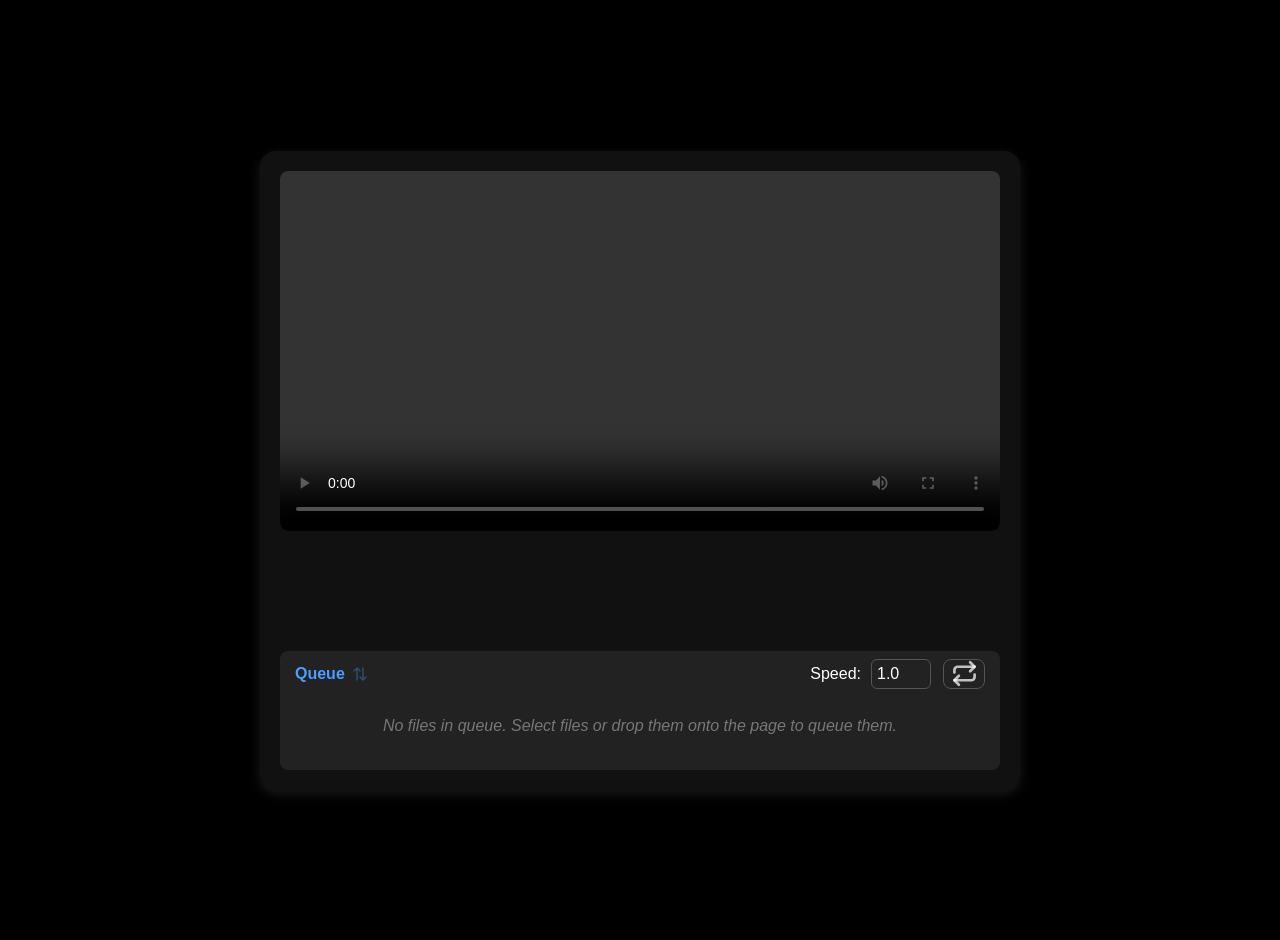
==== commit e00ac1bd: "Restore queue" ====
--- a/index.html
+++ b/index.html
@@ -529,6 +529,7 @@
       let restoringQueue = false;
       let resumeItemId = null;
       let relinkingFiles = false;
+      let useNativePicker = false;
 
       function queueRecord(item) {
         return {
@@ -649,7 +650,7 @@
       async function chooseQueueFiles(relink = false) {
         if (!queueReady) return;
         relinkingFiles = relink;
-        if (!window.showOpenFilePicker) { fileInput.click(); return; }
+        if (!window.showOpenFilePicker || useNativePicker) { fileInput.click(); return; }
         try {
           const handles = await window.showOpenFilePicker({ multiple: true });
           const results = await Promise.allSettled(handles.map(async (handle) => ({ file: await handle.getFile(), handle })));
@@ -657,8 +658,9 @@
           addFilesToQueue(entries.map((entry) => entry.file), "filePicker", entries.map((entry) => entry.handle), relink);
         } catch (err) {
           if (err.name !== "AbortError") {
+            useNativePicker = true;
             queueRestore.hidden = false;
-            queueRestoreStatus.textContent = "File access unavailable. Use the file chooser to select files again.";
+            queueRestoreStatus.textContent = "Click again to select files using the standard chooser.";
             console.warn("File picker failed:", err);
           }
         } finally { relinkingFiles = false; }
@@ -668,7 +670,7 @@
       relinkQueueButton.addEventListener("click", () => chooseQueueFiles(true));
       // Prefer persistent handles for the existing native file chooser as well.
       fileInput.addEventListener("click", (event) => {
-        if (window.showOpenFilePicker) {
+        if (window.showOpenFilePicker && !useNativePicker) {
           event.preventDefault();
           chooseQueueFiles(relinkingFiles);
         }
@@ -1171,11 +1173,15 @@
         if (index === currentQueueIndex) {
           // If removing currently playing item, play next
           mediaQueue.splice(index, 1);
-          if (mediaQueue.length > 0) {
-            currentQueueIndex = Math.min(index, mediaQueue.length - 1);
-            playQueueItem(currentQueueIndex);
+          const nextIndex = mediaQueue.findIndex((item, i) => i >= index && item.url);
+          const availableIndex = nextIndex >= 0 ? nextIndex : mediaQueue.findIndex((item) => item.url);
+          if (availableIndex >= 0) {
+            currentQueueIndex = -1;
+            currentMediaName = null;
+            playQueueItem(availableIndex);
           } else {
             currentQueueIndex = -1;
+            currentMediaName = null;
             // Clear players
             cancelWaveformJob();
             videoPlayer.pause();
@@ -1234,17 +1240,19 @@
 
       // Play next in queue
       function playNext() {
-        if (currentQueueIndex < mediaQueue.length - 1) {
-          playQueueItem(currentQueueIndex + 1);
-        } else if (repeatMode === "playlist" && mediaQueue.length > 0) {
-          playQueueItem(0);
+        const nextIndex = mediaQueue.findIndex((item, index) => index > currentQueueIndex && item.url);
+        if (nextIndex >= 0) {
+          playQueueItem(nextIndex);
+        } else if (repeatMode === "playlist") {
+          const firstIndex = mediaQueue.findIndex((item) => item.url);
+          if (firstIndex >= 0) playQueueItem(firstIndex);
         }
       }
 
       // Play previous in queue
       function playPrevious() {
-        if (currentQueueIndex > 0) {
-          playQueueItem(currentQueueIndex - 1);
+        for (let index = currentQueueIndex - 1; index >= 0; index--) {
+          if (mediaQueue[index].url) { playQueueItem(index); break; }
         }
       }
 
@@ -1551,10 +1559,16 @@
         this.value = "";
       });
 
+      fileInput.addEventListener("cancel", () => { relinkingFiles = false; });
+
       reverseQueueButton.addEventListener("click", function () {
         if (mediaQueue.length < 2) return;
+        const playingItem = mediaQueue[currentQueueIndex];
         mediaQueue.reverse();
-        playQueueItem(0);
+        currentQueueIndex = playingItem ? mediaQueue.indexOf(playingItem) : -1;
+        updateQueueDisplay();
+        const firstIndex = mediaQueue.findIndex((item) => item.url);
+        if (firstIndex >= 0) playQueueItem(firstIndex);
       });
 
       queueContainer.addEventListener("click", function (e) {
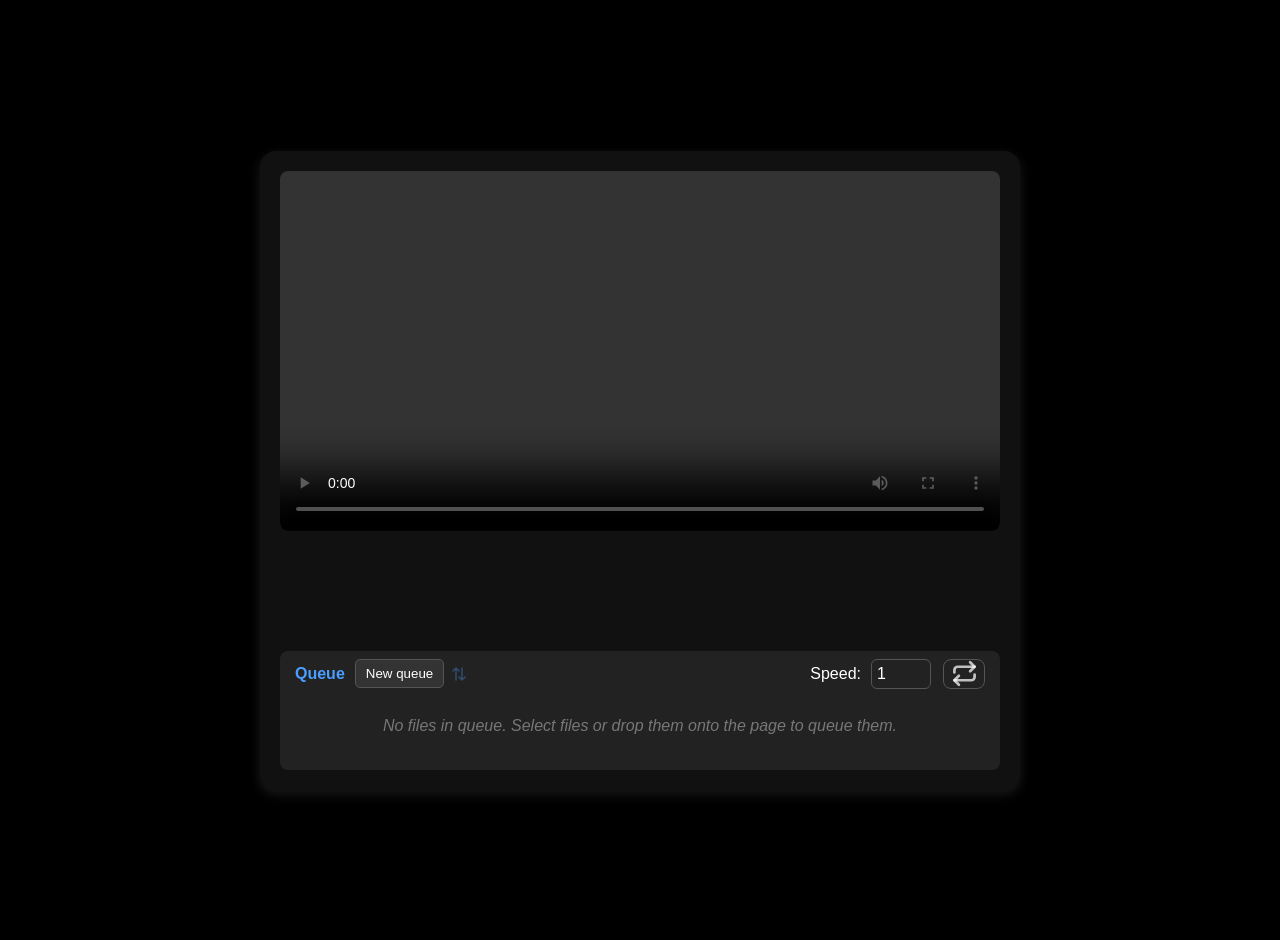
==== commit bcfea94e: "Multiple queues" ====
--- a/index.html
+++ b/index.html
@@ -9,352 +9,7 @@
          it triggers one automatic page reload to activate the worker. -->
     <script src="coi-serviceworker.js"></script>
     <script src="vendor/ffmpeg/ffmpeg.js"></script>
-    <style>
-      body {
-        background-color: #000;
-        font-family: Arial, sans-serif;
-        display: flex;
-        flex-direction: column;
-        align-items: center;
-        justify-content: center;
-        min-height: 100vh;
-        margin: 0;
-        padding: 20px;
-        color: #fff;
-      }
-
-      .media-container {
-        max-width: 100%;
-        width: 720px;
-        background: #111;
-        padding: 20px;
-        border-radius: 16px;
-        box-shadow: 0 4px 12px rgba(255, 255, 255, 0.1);
-      }
-
-      video,
-      audio {
-        width: 100%;
-        border-radius: 8px;
-        background-color: #000;
-      }
-
-      video {
-        display: block;
-        margin-inline: auto;
-      }
-
-      video.loaded-video {
-        width: auto;
-        max-width: 100%;
-        max-height: min(56vh, 720px);
-        object-fit: contain;
-      }
-
-      .queue-control-row {
-        --top-control-height: 30px;
-        display: flex;
-        align-items: center;
-        justify-content: space-between;
-        gap: 12px;
-        width: 100%;
-      }
-
-      .queue-controls {
-        display: flex;
-        align-items: center;
-        gap: 12px;
-      }
-
-      .repeat-button {
-        display: grid;
-        place-items: center;
-        width: 42px;
-        height: var(--top-control-height);
-        padding: 0;
-        background: #222;
-        color: rgba(255, 255, 255, 0.72);
-        border: 1px solid #555;
-        border-radius: 8px;
-        cursor: pointer;
-      }
-
-      .repeat-button:hover {
-        background: #333;
-        color: #fff;
-      }
-
-      .repeat-button.active {
-        color: #4a9eff;
-        border-color: #4a9eff;
-      }
-
-      .repeat-button svg {
-        width: 27px;
-        height: 27px;
-      }
-
-      .repeat-one-marker,
-      .repeat-active-dot {
-        display: none;
-      }
-
-      .repeat-button.active .repeat-active-dot,
-      .repeat-button[data-repeat-mode="track"] .repeat-one-marker {
-        display: block;
-      }
-
-      .waveform-container {
-        position: relative;
-        width: 100%;
-        margin-top: 0;
-      }
-
-      #waveform {
-        width: 100%;
-        height: 100px;
-        background: #111;
-        display: block;
-        cursor: pointer;
-      }
-
-      #progressOverlay {
-        position: absolute;
-        top: 0;
-        left: 0;
-        width: 100%;
-        height: 100px;
-        pointer-events: none;
-      }
-
-      .speed-control {
-        display: flex;
-        align-items: center;
-        gap: 10px;
-        min-width: 0;
-      }
-
-      .speed-control label {
-        white-space: nowrap;
-      }
-
-      .speed-control input[type="number"] {
-        width: 60px;
-        height: var(--top-control-height);
-        box-sizing: border-box;
-        padding: 5px;
-        font-size: 16px;
-        background: #222;
-        color: #fff;
-        border: 1px solid #555;
-        border-radius: 6px;
-      }
-
-      .file-input-native {
-        display: none;
-      }
-
-      @media (max-width: 640px) {
-        body {
-          justify-content: flex-start;
-          padding: 12px;
-        }
-
-        .media-container {
-          padding: 12px;
-        }
-
-        video.loaded-video {
-          max-height: 44vh;
-        }
-
-        .queue-control-row {
-          align-items: flex-start;
-          flex-direction: column;
-        }
-
-        .queue-controls {
-          align-self: flex-end;
-        }
-      }
-
-      .queue-container {
-        margin-top: 20px;
-        background: #222;
-        border-radius: 8px;
-        padding: 8px 15px 15px;
-        cursor: pointer;
-      }
-
-      .queue-container:hover {
-        background: #262626;
-      }
-
-      .queue-container:focus-visible {
-        outline: 2px solid #4a9eff;
-        outline-offset: 2px;
-      }
-
-      .queue-container h3 {
-        margin: 0;
-        font-size: 16px;
-        color: #4a9eff;
-      }
-
-      .queue-actions {
-        display: flex;
-        align-items: center;
-        gap: 0;
-      }
-
-      .reverse-queue-button {
-        display: grid;
-        place-items: center;
-        width: 30px;
-        height: var(--top-control-height);
-        padding: 5px;
-        border: 0;
-        border-radius: 5px;
-        background: transparent;
-        color: #4a9eff;
-        cursor: pointer;
-      }
-
-      .reverse-queue-button svg {
-        width: 18px;
-        height: 18px;
-      }
-
-      .reverse-queue-button:hover:enabled {
-        background: #333;
-        color: #fff;
-      }
-
-      .reverse-queue-button:focus-visible {
-        outline: 2px solid #4a9eff;
-        outline-offset: 2px;
-      }
-
-      .reverse-queue-button:disabled {
-        opacity: 0.35;
-        cursor: default;
-      }
-
-      .queue-list {
-        list-style: none;
-        padding: 0;
-        margin: 8px 0 0 0;
-      }
-
-      .queue-item {
-        background: #333;
-        padding: 8px 10px;
-        margin-bottom: 5px;
-        border-radius: 4px;
-        display: flex;
-        justify-content: space-between;
-        align-items: center;
-        cursor: move;
-        user-select: none;
-        transition: background 0.2s;
-      }
-
-      .queue-item:hover {
-        background: #444;
-      }
-
-      .queue-item.dragging {
-        opacity: 0.5;
-      }
-
-      .queue-item.drag-over {
-        border-top: 2px solid #4a9eff;
-      }
-
-      .queue-item.playing {
-        background: #4a9eff;
-        color: #000;
-        font-weight: bold;
-      }
-
-      .queue-item-name-wrapper {
-        position: relative;
-        flex: 1;
-        min-width: 0;
-        margin-right: 10px;
-      }
-
-      .queue-item-name {
-        display: block;
-        overflow: hidden;
-        text-overflow: ellipsis;
-        white-space: nowrap;
-      }
-
-      .queue-item-popover {
-        visibility: hidden;
-        opacity: 0;
-        position: absolute;
-        bottom: calc(100% + 8px);
-        left: 0;
-        max-width: min(420px, 90vw);
-        padding: 8px 12px;
-        background: #111;
-        color: #fff;
-        border: 1px solid #555;
-        border-radius: 6px;
-        box-shadow: 0 4px 12px rgba(0, 0, 0, 0.45);
-        font-size: 13px;
-        font-weight: normal;
-        line-height: 1.4;
-        white-space: normal;
-        word-break: break-word;
-        z-index: 20;
-        pointer-events: none;
-        transition: opacity 0.15s ease, visibility 0.15s ease;
-      }
-
-      .queue-item:not(.dragging):hover .queue-item-popover {
-        visibility: visible;
-        opacity: 1;
-      }
-
-      .queue-item.playing .queue-item-popover {
-        background: #000;
-        color: #fff;
-        border-color: #333;
-      }
-
-      .queue-item button {
-        background: #555;
-        color: #fff;
-        border: none;
-        padding: 5px 10px;
-        border-radius: 4px;
-        cursor: pointer;
-        font-size: 12px;
-      }
-
-      .queue-item button:hover {
-        background: #777;
-      }
-
-      .queue-item.playing button {
-        background: #000;
-        color: #fff;
-      }
-
-      .queue-empty {
-        color: #777;
-        font-style: italic;
-        text-align: center;
-        padding: 20px;
-      }
-      .queue-restore { margin: 10px 0; color: #bbb; font-size: 13px; }
-      .queue-restore button { background: #333; color: #fff; border: 1px solid #555; border-radius: 5px; padding: 6px 10px; cursor: pointer; margin-right: 8px; }
-      .queue-restore button:disabled { opacity: .5; cursor: wait; }
-      .queue-item.unavailable .queue-item-name { color: #aaa; }
-    </style>
+    <link rel="stylesheet" href="styles.css" />
   </head>
   <body>
     <div class="media-container">
@@ -384,6 +39,7 @@
         <div class="queue-control-row">
           <div class="queue-actions">
             <h3>Queue</h3>
+            <button type="button" id="newQueueButton" class="new-queue-button">New queue</button>
             <button
               type="button"
               id="reverseQueueButton"
@@ -447,11 +103,20 @@
             </button>
           </div>
         </div>
-        <div class="queue-restore" id="queueRestore" hidden>
-          <button type="button" id="restoreQueueButton">Restore queue</button>
-          <button type="button" id="relinkQueueButton">Reselect files</button>
-          <span id="queueRestoreStatus" role="status" aria-live="polite"></span>
-        </div>
+        <p id="sessionStatus" class="session-status" role="status" aria-live="polite"></p>
+        <details class="saved-queues" id="savedQueues" hidden>
+          <summary id="savedQueuesSummary">Saved queues</summary>
+          <ul id="savedQueuesList" class="saved-queues-list"></ul>
+        </details>
+        <details class="queue-restore" id="queueRestore" hidden>
+          <summary title="Expand or collapse saved files" id="queueRestoreSummary">Saved files to restore</summary>
+          <div class="queue-restore-controls">
+            <button type="button" id="restoreQueueButton">Restore queue</button>
+            <button type="button" id="relinkQueueButton">Reselect files</button>
+            <span id="queueRestoreStatus" role="status" aria-live="polite"></span>
+          </div>
+          <ul class="queue-list" id="queueRestoreList" aria-label="Saved files requiring access"></ul>
+        </details>
         <ul class="queue-list" id="queueList">
           <li class="queue-empty">
             No files in queue. Select files or drop them onto the page to queue them.
@@ -460,1239 +125,8 @@
       </div>
     </div>
 
-    <script>
-      const fileInput = document.getElementById("fileInput");
-      const videoPlayer = document.getElementById("videoPlayer");
-      const audioPlayer = document.getElementById("audioPlayer");
-      const speedControl = document.getElementById("speedControl");
-      const repeatButton = document.getElementById("repeatButton");
-      const canvas = document.getElementById("waveform");
-      const ctx = canvas.getContext("2d");
-      const progressCanvas = document.getElementById("progressOverlay");
-      const progressCtx = progressCanvas.getContext("2d");
-      const queueContainer = document.getElementById("queueContainer");
-      const queueList = document.getElementById("queueList");
-      const reverseQueueButton = document.getElementById("reverseQueueButton");
-
-
-      // Queue management
-      let mediaQueue = [];
-      let currentQueueIndex = -1;
-      let currentWaveform = null;
-      let currentPlaybackSpeed = 1.0;
-      let currentMediaName = null;
-      let savePositionTimer = null;
-      let repeatMode = "none";
-
-      const POSITION_STORAGE_KEY = "mediaPlaybackPositions";
-      const POSITION_SAVE_DELAY_MS = 5000;
-      const POSITION_TTL_MS = 7 * 24 * 60 * 60 * 1000;
-      const REPEAT_MODES = ["none", "playlist", "track"];
-      const REPEAT_LABELS = {
-        none: "Repeat is off",
-        playlist: "Repeat playlist",
-        track: "Repeat current track",
-      };
-      const REPEAT_TITLES = {
-        none: "Repeat is off",
-        playlist: "Repeating playlist",
-        track: "Repeating current track",
-      };
-
-      const ts = () => `[${new Date().toISOString()}]`;
-
-      // Resolve self-hosted ffmpeg assets (same origin — no CDN / Worker CORS issues)
-      function ffmpegAsset(file) {
-        return new URL(`vendor/ffmpeg/${file}`, document.baseURI || window.location.href).href;
-      }
-
-      // Each waveform job owns its temporary decoder and worker.
-      let waveformJob = null;
-
-      function cancelWaveformJob() {
-        if (!waveformJob) return;
-        waveformJob.controller.abort();
-        waveformJob.ff?.terminate();
-        if (waveformJob.audioCtx && waveformJob.audioCtx.state !== "closed") {
-          waveformJob.audioCtx.close().catch(() => {});
-        }
-        waveformJob = null;
-      }
-
-      const queueRestore = document.getElementById("queueRestore");
-      const restoreQueueButton = document.getElementById("restoreQueueButton");
-      const relinkQueueButton = document.getElementById("relinkQueueButton");
-      const queueRestoreStatus = document.getElementById("queueRestoreStatus");
-      const QUEUE_STORAGE_KEY = `mediaQueue:${location.pathname}`;
-      let queueDB = null;
-      let queueReady = false;
-      let restoringQueue = false;
-      let resumeItemId = null;
-      let relinkingFiles = false;
-      let useNativePicker = false;
-
-      function queueRecord(item) {
-        return {
-          id: item.id, name: item.name, size: item.size,
-          lastModified: item.lastModified, isAudio: item.isAudio,
-          duration: item.duration, handle: item.handle || null,
-        };
-      }
-
-      function saveQueue() {
-        if (!queueReady) return;
-        const snapshot = {
-          items: mediaQueue.map(queueRecord),
-          resumeItemId: mediaQueue[currentQueueIndex]?.id || resumeItemId,
-        };
-        // Metadata survives even if handles cannot be stored by this browser.
-        try {
-          localStorage.setItem(QUEUE_STORAGE_KEY, JSON.stringify({
-            ...snapshot, items: snapshot.items.map(({ handle, ...item }) => item),
-          }));
-        } catch (err) {
-          queueRestore.hidden = false;
-          queueRestoreStatus.textContent = "Queue could not be saved in this browser.";
-        }
-        if (!queueDB) return;
-        try {
-          const tx = queueDB.transaction("queue", "readwrite");
-          tx.objectStore("queue").put(snapshot, "current");
-          tx.onerror = () => console.warn("Could not save file access; queue metadata is still saved.");
-        } catch (err) {
-          console.warn("Could not save file access:", err);
-        }
-      }
-
-      async function loadSavedQueue() {
-        let metadata = null;
-        let stored = null;
-        try { metadata = JSON.parse(localStorage.getItem(QUEUE_STORAGE_KEY)); } catch (_) {}
-        try {
-          queueDB = await new Promise((resolve, reject) => {
-            const request = indexedDB.open(QUEUE_STORAGE_KEY, 1);
-            request.onupgradeneeded = () => request.result.createObjectStore("queue");
-            request.onsuccess = () => resolve(request.result);
-            request.onerror = () => reject(request.error);
-            request.onblocked = () => reject(new Error("Queue storage is busy"));
-          });
-          queueDB.onversionchange = () => { queueDB.close(); queueDB = null; };
-          stored = await new Promise((resolve, reject) => {
-            const request = queueDB.transaction("queue").objectStore("queue").get("current");
-            request.onsuccess = () => resolve(request.result);
-            request.onerror = () => reject(request.error);
-          });
-        } catch (err) { console.warn("Saved file access unavailable:", err); }
-        const snapshot = metadata || stored;
-        if (snapshot && Array.isArray(snapshot.items)) {
-          const handles = new Map((stored?.items || []).map((item) => [item.id, item.handle]));
-          mediaQueue = snapshot.items.filter((item) => item && typeof item.name === "string" && typeof item.id === "string").map((item) => ({
-            ...queueRecord(item), file: null, url: null,
-            handle: handles.get(item.id) || null,
-          }));
-          resumeItemId = snapshot.resumeItemId;
-        }
-        queueReady = true;
-        fileInput.disabled = false;
-        updateQueueDisplay();
-      }
-
-      function sameQueueFile(item, file) {
-        return item.name === file.name && item.size === file.size && item.lastModified === file.lastModified;
-      }
-
-      function attachQueueFile(item, file, handle) {
-        item.file = file;
-        item.url = URL.createObjectURL(file);
-        item.handle = handle || item.handle || null;
-      }
-
-      function resumeRestoredQueue() {
-        updateQueueDisplay();
-        if (currentQueueIndex >= 0) return;
-        const preferred = mediaQueue.findIndex((item) => item.id === resumeItemId && item.url);
-        const index = preferred >= 0 ? preferred : mediaQueue.findIndex((item) => item.url);
-        if (index >= 0) playQueueItem(index);
-      }
-
-      // Invoke permission requests directly in the click handler, before any I/O.
-      async function restoreSavedQueue() {
-        if (!queueReady || restoringQueue) return;
-        const pending = mediaQueue.filter((item) => !item.url && item.handle);
-        if (!pending.length) { chooseQueueFiles(true); return; }
-        restoringQueue = true;
-        const permissions = pending.map((item) => {
-          try { return Promise.resolve(item.handle.requestPermission({ mode: "read" })); }
-          catch (err) { return Promise.reject(err); }
-        });
-        updateQueueDisplay();
-        try {
-          const results = await Promise.allSettled(permissions);
-          await Promise.all(pending.map(async (item, index) => {
-            if (results[index].status !== "fulfilled" || results[index].value !== "granted") return;
-            try {
-              const file = await item.handle.getFile();
-              if (!mediaQueue.includes(item) || item.url) return;
-              if (!sameQueueFile(item, file)) {
-                item.size = file.size;
-                item.lastModified = file.lastModified;
-                item.duration = null;
-              }
-              attachQueueFile(item, file, item.handle);
-            } catch (err) { console.warn("File needs to be reselected:", item.name, err); }
-          }));
-        } finally {
-          restoringQueue = false;
-          resumeRestoredQueue();
-        }
-      }
-
-      async function chooseQueueFiles(relink = false) {
-        if (!queueReady) return;
-        relinkingFiles = relink;
-        if (!window.showOpenFilePicker || useNativePicker) { fileInput.click(); return; }
-        try {
-          const handles = await window.showOpenFilePicker({ multiple: true });
-          const results = await Promise.allSettled(handles.map(async (handle) => ({ file: await handle.getFile(), handle })));
-          const entries = results.filter((r) => r.status === "fulfilled").map((r) => r.value);
-          addFilesToQueue(entries.map((entry) => entry.file), "filePicker", entries.map((entry) => entry.handle), relink);
-        } catch (err) {
-          if (err.name !== "AbortError") {
-            useNativePicker = true;
-            queueRestore.hidden = false;
-            queueRestoreStatus.textContent = "Click again to select files using the standard chooser.";
-            console.warn("File picker failed:", err);
-          }
-        } finally { relinkingFiles = false; }
-      }
-
-      restoreQueueButton.addEventListener("click", restoreSavedQueue);
-      relinkQueueButton.addEventListener("click", () => chooseQueueFiles(true));
-      // Prefer persistent handles for the existing native file chooser as well.
-      fileInput.addEventListener("click", (event) => {
-        if (window.showOpenFilePicker && !useNativePicker) {
-          event.preventDefault();
-          chooseQueueFiles(relinkingFiles);
-        }
-      });
-
-      // Drag and drop state
-      let draggedIndex = null;
-
-      function prunePositionStore(store) {
-        const cutoff = Date.now() - POSITION_TTL_MS;
-        const pruned = {};
-        for (const [filename, entry] of Object.entries(store)) {
-          if (typeof entry === "number") {
-            pruned[filename] = entry;
-            continue;
-          }
-          const updatedAt = entry && entry.updatedAt;
-          // Keep entries without updatedAt (legacy) until they're saved again
-          if (updatedAt == null || updatedAt >= cutoff) {
-            pruned[filename] = entry;
-          }
-        }
-        return pruned;
-      }
-
-      function readPositionStore() {
-        try {
-          const raw = localStorage.getItem(POSITION_STORAGE_KEY) || "{}";
-          const parsed = JSON.parse(raw);
-          const store = parsed && typeof parsed === "object" ? parsed : {};
-          const pruned = prunePositionStore(store);
-
-          // Persist pruning so expired entries don't linger on disk
-          if (Object.keys(pruned).length !== Object.keys(store).length) {
-            localStorage.setItem(POSITION_STORAGE_KEY, JSON.stringify(pruned));
-          }
-
-          return pruned;
-        } catch (err) {
-          console.warn("Could not read playback positions:", err);
-          return {};
-        }
-      }
-
-      function writePositionStore(store) {
-        localStorage.setItem(POSITION_STORAGE_KEY, JSON.stringify(store));
-      }
-
-      function applySavedPositionFromStore(store) {
-        if (!currentMediaName) return;
-
-        const saved = store[currentMediaName];
-        const time = typeof saved === "number" ? saved : saved && saved.time;
-        if (!Number.isFinite(time) || time <= 0) return;
-
-        const player = videoPlayer.hidden ? audioPlayer : videoPlayer;
-        if (!player.duration || time >= player.duration - 1) return;
-
-        if (Math.abs(player.currentTime - time) > 2) {
-          player.currentTime = time;
-        }
-      }
-
-      // Sync playback position when another tab updates localStorage
-      window.addEventListener("storage", (e) => {
-        if (e.key !== POSITION_STORAGE_KEY || !e.newValue) return;
-
-        try {
-          const store = prunePositionStore(JSON.parse(e.newValue));
-          applySavedPositionFromStore(store);
-        } catch (err) {
-          console.warn("Could not sync position from other tab:", err);
-        }
-      });
-
-      function saveCurrentPositionNow() {
-        const player = videoPlayer.hidden ? audioPlayer : videoPlayer;
-        if (!currentMediaName || !player.duration || isNaN(player.duration)) return;
-
-        const store = readPositionStore();
-        store[currentMediaName] = {
-          time: Math.max(0, Math.min(player.currentTime || 0, player.duration || 0)),
-          duration: player.duration,
-          updatedAt: Date.now(),
-        };
-        writePositionStore(store);
-      }
-
-      function schedulePositionSave() {
-        if (savePositionTimer) return;
-        savePositionTimer = setTimeout(() => {
-          savePositionTimer = null;
-          saveCurrentPositionNow();
-        }, POSITION_SAVE_DELAY_MS);
-      }
-
-      function getSavedPosition(filename) {
-        const saved = readPositionStore()[filename];
-        const time = typeof saved === "number" ? saved : saved && saved.time;
-        return Number.isFinite(time) && time > 0 ? time : 0;
-      }
-
-      function getStoredDuration(filename) {
-        const saved = readPositionStore()[filename];
-        const duration =
-          typeof saved === "object" && saved ? saved.duration : null;
-        return Number.isFinite(duration) && duration > 0 ? duration : null;
-      }
-
-      function formatDuration(totalSeconds) {
-        if (!Number.isFinite(totalSeconds) || totalSeconds < 0) return "";
-        const seconds = Math.floor(totalSeconds);
-        const h = Math.floor(seconds / 3600);
-        const m = Math.floor((seconds % 3600) / 60);
-        const s = seconds % 60;
-        return [h, m, s].map((n) => String(n).padStart(2, "0")).join(":");
-      }
-
-      function getQueueItemPopoverText(item) {
-        if (Number.isFinite(item.duration) && item.duration > 0) {
-          return `${item.name} (${formatDuration(item.duration)})`;
-        }
-        return item.name;
-      }
-
-      function probeMediaDuration(url, isAudio) {
-        return new Promise((resolve) => {
-          const el = document.createElement(isAudio ? "audio" : "video");
-          el.preload = "metadata";
-          const cleanup = () => {
-            el.onloadedmetadata = null;
-            el.onerror = null;
-            el.removeAttribute("src");
-            el.load();
-            el.remove();
-          };
-          el.onloadedmetadata = () => {
-            const duration = el.duration;
-            cleanup();
-            resolve(Number.isFinite(duration) ? duration : null);
-          };
-          el.onerror = () => {
-            cleanup();
-            resolve(null);
-          };
-          el.src = url;
-        });
-      }
-
-      // Ensure canvas drawing size matches its CSS size
-      function resizeCanvas() {
-        const rect = canvas.getBoundingClientRect();
-        canvas.width = rect.width || 1;
-        canvas.height = rect.height || 1;
-        progressCanvas.width = rect.width || 1;
-        progressCanvas.height = rect.height || 1;
-
-        // Redraw from compact amplitude data
-        if (currentWaveform) {
-          drawFullWaveform();
-        }
-      }
-
-      window.addEventListener("resize", resizeCanvas);
-      resizeCanvas();
-
-      // Retain only 4096 amplitude bins (16 KiB), never the decoded track.
-      function summarizeWaveform(audioBuffer) {
-        const channelData = audioBuffer.getChannelData(0);
-        const waveform = new Float32Array(Math.min(4096, channelData.length));
-        for (let i = 0; i < waveform.length; i++) {
-          const start = Math.floor(i * channelData.length / waveform.length);
-          const end = Math.floor((i + 1) * channelData.length / waveform.length);
-          let sum = 0;
-          for (let j = start; j < end; j++) sum += Math.abs(channelData[j]);
-          waveform[i] = sum / (end - start || 1);
-        }
-        return waveform;
-      }
-
-      function drawFullWaveform() {
-        if (!currentWaveform) return;
-        const waveform = currentWaveform;
-        ctx.clearRect(0, 0, canvas.width, canvas.height);
-        ctx.fillStyle = "#111";
-        ctx.fillRect(0, 0, canvas.width, canvas.height);
-
-        // Draw waveform
-        ctx.lineWidth = 1;
-        ctx.fillStyle = "#4a9eff";
-
-        const midY = canvas.height / 2;
-        const halfHeight = canvas.height / 2;
-        const amplification = 7; // Make waves taller
-
-        for (let x = 0; x < canvas.width; x++) {
-          const start = Math.floor(x * waveform.length / canvas.width);
-          const end = Math.min(waveform.length, Math.max(start + 1, Math.floor((x + 1) * waveform.length / canvas.width)));
-          let sum = 0;
-          for (let i = start; i < end; i++) sum += waveform[i];
-          const v = sum / (end - start || 1);
-          const barHeight = Math.min(
-            v * halfHeight * amplification,
-            halfHeight
-          );
-          ctx.fillRect(x, midY - barHeight, 1, barHeight * 2);
-        }
-      }
-
-      // Show a loading state on the waveform canvas while ffmpeg is working
-      function drawWaveformLoadingState(message) {
-        currentWaveform = null;
-        ctx.clearRect(0, 0, canvas.width, canvas.height);
-        ctx.fillStyle = "#111";
-        ctx.fillRect(0, 0, canvas.width, canvas.height);
-        ctx.fillStyle = "rgba(74, 158, 255, 0.3)";
-        ctx.fillRect(0, canvas.height / 2 - 2, canvas.width, 4);
-        ctx.font = "12px Arial";
-        ctx.fillStyle = "rgba(255, 255, 255, 0.6)";
-        ctx.fillText(message, 8, 18);
-      }
-
-      // Flat bar shown when waveform generation fails entirely
-      function drawFlatFallback() {
-        currentWaveform = null;
-        ctx.clearRect(0, 0, canvas.width, canvas.height);
-        ctx.fillStyle = "#111";
-        ctx.fillRect(0, 0, canvas.width, canvas.height);
-        ctx.fillStyle = "#4a9eff";
-        const midY = canvas.height / 2;
-        const barHeight = canvas.height * 0.15;
-        ctx.fillRect(0, midY - barHeight, canvas.width, barHeight * 2);
-        ctx.font = "12px Arial";
-        ctx.fillStyle = "rgba(255, 255, 255, 0.5)";
-        ctx.fillText("Waveform unavailable", 8, 18);
-      }
-
-      async function decodeAndDrawWaveform(arrayBuffer, job) {
-        if (waveformJob !== job) return;
-        // Decode at 8 kHz to limit temporary PCM memory as well.
-        const audioCtx = new (window.AudioContext || window.webkitAudioContext)({ sampleRate: 8000 });
-        job.audioCtx = audioCtx;
-        try {
-          const audioBuffer = await audioCtx.decodeAudioData(arrayBuffer);
-          if (waveformJob !== job) return;
-          currentWaveform = summarizeWaveform(audioBuffer);
-          drawFullWaveform();
-        } finally {
-          if (audioCtx.state !== "closed") await audioCtx.close();
-          job.audioCtx = null;
-        }
-      }
-
-      function safeFfmpegInputName(originalName) {
-        const ext = originalName.includes(".")
-          ? originalName.slice(originalName.lastIndexOf("."))
-          : ".mp4";
-        return "input" + ext.replace(/[^a-zA-Z0-9.]/g, "");
-      }
-
-      // Mount video via WORKERFS (reads File in chunks — no multi-GB MEMFS copy),
-      // extract a tiny audio track, then draw with the same path as audio files.
-      async function extractAudioWithFFmpeg(item, job) {
-        console.log(ts(), "[ffmpeg] extractAudioWithFFmpeg called.",
-          "file:", item.name, "size:", item.file.size, "type:", item.file.type);
-
-        const ff = new FFmpegWASM.FFmpeg();
-        job.ff = ff;
-        try {
-          await ff.load({ coreURL: ffmpegAsset("ffmpeg-core.js"), wasmURL: ffmpegAsset("ffmpeg-core.wasm") });
-          console.log(ts(), "[ffmpeg] Got ffmpeg instance.");
-
-          const mountDir = "/input";
-          const inputName = safeFfmpegInputName(item.name);
-          const inputPath = `${mountDir}/${inputName}`;
-          const outputName = "audio.mp3";
-
-          // WORKERFS reads the File via blob.slice() — never copies the whole video into RAM
-          const inputFile = item.file.name === inputName
-            ? item.file
-            : new File([item.file], inputName, { type: item.file.type });
-
-          console.log(ts(), "[ffmpeg] Mounting WORKERFS at", mountDir, "as", inputName);
-          await ff.createDir(mountDir);
-          await ff.mount("WORKERFS", { files: [inputFile] }, mountDir);
-
-          try {
-            console.log(ts(), "[ffmpeg] Running audio extraction (8kHz mono MP3)...");
-            await ff.exec([
-              "-i", inputPath,
-              "-vn",
-              "-ac", "1",
-              "-ar", "8000",
-              "-b:a", "8k",
-              "-f", "mp3",
-              outputName,
-            ]);
-            console.log(ts(), "[ffmpeg] ff.exec() complete.");
-
-            const data = await ff.readFile(outputName);
-            console.log(ts(), "[ffmpeg] Read", outputName, "Byte length:", data.byteLength);
-            await ff.deleteFile(outputName);
-            return data.buffer.slice(data.byteOffset, data.byteOffset + data.byteLength);
-          } catch (err) {
-            console.error(ts(), "[ffmpeg] extraction FAILED:", err);
-            throw err;
-          }
-        } finally {
-          ff.terminate();
-          job.ff = null;
-        }
-      }
-
-      async function renderWaveformForItem(item, job) {
-        if (waveformJob !== job) return;
-        resizeCanvas();
-        drawWaveformLoadingState("Generating waveform…");
-        try {
-          const data = item.isAudio
-            ? await fetch(item.url, { signal: job.controller.signal }).then((r) => r.arrayBuffer())
-            : await extractAudioWithFFmpeg(item, job);
-          if (waveformJob !== job) return;
-          await decodeAndDrawWaveform(data, job);
-        } catch (err) {
-          if (waveformJob !== job) return;
-          console.warn(ts(), "[waveform] Generation failed:", err);
-          drawFlatFallback();
-        } finally {
-          if (waveformJob === job) waveformJob = null;
-        }
-      }
-
-      // Draw progress overlay on waveform
-      function drawProgressOverlay() {
-        const player = videoPlayer.hidden ? audioPlayer : videoPlayer;
-        if (!player.duration || isNaN(player.duration)) {
-          requestAnimationFrame(drawProgressOverlay);
-          return;
-        }
-
-        progressCtx.clearRect(
-          0,
-          0,
-          progressCanvas.width,
-          progressCanvas.height
-        );
-
-        const progress = player.currentTime / player.duration;
-        const progressX = progress * progressCanvas.width;
-
-        // Draw semi-transparent overlay for played portion
-        progressCtx.fillStyle = "rgba(74, 158, 255, 0.3)";
-        progressCtx.fillRect(0, 0, progressX, progressCanvas.height);
-
-        // Draw progress line
-        progressCtx.fillStyle = "rgba(255, 255, 255, 0.8)";
-        progressCtx.fillRect(progressX - 1, 0, 2, progressCanvas.height);
-
-        requestAnimationFrame(drawProgressOverlay);
-      }
-
-      // Start progress overlay animation
-      drawProgressOverlay();
-
-      // Update queue display
-      function updateQueueDisplay() {
-        saveQueue();
-        const missing = mediaQueue.filter((item) => !item.url).length;
-        queueRestore.hidden = missing === 0;
-        restoreQueueButton.disabled = restoringQueue;
-        relinkQueueButton.disabled = restoringQueue;
-        if (missing) queueRestoreStatus.textContent = restoringQueue
-          ? "Restoring files…"
-          : `${missing} saved file${missing === 1 ? " needs" : "s need"} access. Restore or reselect the original files.`;
-        reverseQueueButton.disabled = mediaQueue.length < 2;
-        queueList.innerHTML = "";
-
-        if (mediaQueue.length === 0) {
-          queueList.innerHTML =
-            '<li class="queue-empty">No files in queue. Select files or drop them onto the page to queue them.</li>';
-          return;
-        }
-
-        mediaQueue.forEach((item, index) => {
-          const li = document.createElement("li");
-          li.className =
-            "queue-item" + (index === currentQueueIndex ? " playing" : "") + (!item.url ? " unavailable" : "");
-          li.draggable = true;
-          li.dataset.index = index;
-
-          const nameWrapper = document.createElement("span");
-          nameWrapper.className = "queue-item-name-wrapper";
-
-          const nameSpan = document.createElement("span");
-          nameSpan.className = "queue-item-name";
-          nameSpan.textContent = item.name + (!item.url ? " (restore required)" : "");
-
-          const popover = document.createElement("span");
-          popover.className = "queue-item-popover";
-          popover.setAttribute("role", "tooltip");
-          popover.textContent = getQueueItemPopoverText(item);
-
-          nameWrapper.appendChild(nameSpan);
-          nameWrapper.appendChild(popover);
-
-          const removeBtn = document.createElement("button");
-          removeBtn.textContent = "Remove";
-          removeBtn.onclick = () => removeFromQueue(index);
-
-          // Drag and drop event handlers
-          li.addEventListener("dragstart", handleDragStart);
-          li.addEventListener("dragend", handleDragEnd);
-          li.addEventListener("dragover", handleDragOver);
-          li.addEventListener("drop", handleDrop);
-          li.addEventListener("dragleave", handleDragLeave);
-
-          // Double-click to play
-          li.addEventListener("dblclick", () => {
-            playQueueItem(index);
-          });
-
-          li.appendChild(nameWrapper);
-          li.appendChild(removeBtn);
-          queueList.appendChild(li);
-        });
-      }
-
-      // Drag and drop handlers
-      function handleDragStart(e) {
-        draggedIndex = parseInt(e.currentTarget.dataset.index);
-        e.currentTarget.classList.add("dragging");
-        e.dataTransfer.effectAllowed = "move";
-      }
-
-      function handleDragEnd(e) {
-        e.currentTarget.classList.remove("dragging");
-        // Remove all drag-over classes
-        document.querySelectorAll(".queue-item").forEach((item) => {
-          item.classList.remove("drag-over");
-        });
-      }
-
-      function handleDragOver(e) {
-        e.preventDefault();
-        e.dataTransfer.dropEffect = "move";
-        const targetIndex = parseInt(e.currentTarget.dataset.index);
-        if (targetIndex !== draggedIndex) {
-          e.currentTarget.classList.add("drag-over");
-        }
-        return false;
-      }
-
-      function handleDragLeave(e) {
-        e.currentTarget.classList.remove("drag-over");
-      }
-
-      function handleDrop(e) {
-        e.stopPropagation();
-        e.preventDefault();
-
-        const targetIndex = parseInt(e.currentTarget.dataset.index);
-
-        if (draggedIndex !== null && draggedIndex !== targetIndex) {
-          // Reorder the queue
-          const draggedItem = mediaQueue[draggedIndex];
-          mediaQueue.splice(draggedIndex, 1);
-          mediaQueue.splice(targetIndex, 0, draggedItem);
-
-          // Update currentQueueIndex if necessary
-          if (currentQueueIndex === draggedIndex) {
-            currentQueueIndex = targetIndex;
-          } else if (draggedIndex < currentQueueIndex && targetIndex >= currentQueueIndex) {
-            currentQueueIndex--;
-          } else if (draggedIndex > currentQueueIndex && targetIndex <= currentQueueIndex) {
-            currentQueueIndex++;
-          }
-
-          updateQueueDisplay();
-        }
-
-        return false;
-      }
-
-      // Remove item from queue
-      function deletePositionEntry(filename) {
-        const store = readPositionStore();
-        if (filename in store) {
-          delete store[filename];
-          writePositionStore(store);
-        }
-      }
-
-      function removeFromQueue(index) {
-        const removedItem = mediaQueue[index];
-        const removedName = removedItem.name;
-        if (removedItem.url) URL.revokeObjectURL(removedItem.url);
-        if (resumeItemId === removedItem.id) resumeItemId = null;
-        deletePositionEntry(removedName);
-
-        if (index === currentQueueIndex) {
-          // If removing currently playing item, play next
-          mediaQueue.splice(index, 1);
-          const nextIndex = mediaQueue.findIndex((item, i) => i >= index && item.url);
-          const availableIndex = nextIndex >= 0 ? nextIndex : mediaQueue.findIndex((item) => item.url);
-          if (availableIndex >= 0) {
-            currentQueueIndex = -1;
-            currentMediaName = null;
-            playQueueItem(availableIndex);
-          } else {
-            currentQueueIndex = -1;
-            currentMediaName = null;
-            // Clear players
-            cancelWaveformJob();
-            videoPlayer.pause();
-            videoPlayer.removeAttribute("src");
-            videoPlayer.load();
-            videoPlayer.classList.remove("loaded-video");
-            audioPlayer.pause();
-            audioPlayer.removeAttribute("src");
-            audioPlayer.load();
-            currentWaveform = null;
-            ctx.clearRect(0, 0, canvas.width, canvas.height);
-            progressCtx.clearRect(
-              0,
-              0,
-              progressCanvas.width,
-              progressCanvas.height
-            );
-          }
-        } else {
-          mediaQueue.splice(index, 1);
-          if (index < currentQueueIndex) {
-            currentQueueIndex--;
-          }
-        }
-        updateQueueDisplay();
-      }
-
-      // Play specific queue item
-      async function playQueueItem(index) {
-        if (index < 0 || index >= mediaQueue.length) return;
-        if (!mediaQueue[index].url) {
-          queueRestore.hidden = false;
-          queueRestoreStatus.textContent = "Use Restore queue or reselect this file to play it.";
-          return;
-        }
-
-        saveCurrentPositionNow();
-        resumeItemId = mediaQueue[index].id;
-        cancelWaveformJob();
-        const job = { controller: new AbortController(), ff: null, audioCtx: null };
-        waveformJob = job;
-        currentWaveform = null;
-        ctx.clearRect(0, 0, canvas.width, canvas.height);
-        currentQueueIndex = index;
-        const item = mediaQueue[index];
-
-        updateQueueDisplay();
-
-        // Load media and restore any cookie-saved playback position for this filename.
-        const player = await loadMedia(item.url, item.isAudio, item.name);
-
-        if (waveformJob !== job) return;
-        updateMediaSession();
-        await renderWaveformForItem(item, job);
-      }
-
-      // Play next in queue
-      function playNext() {
-        const nextIndex = mediaQueue.findIndex((item, index) => index > currentQueueIndex && item.url);
-        if (nextIndex >= 0) {
-          playQueueItem(nextIndex);
-        } else if (repeatMode === "playlist") {
-          const firstIndex = mediaQueue.findIndex((item) => item.url);
-          if (firstIndex >= 0) playQueueItem(firstIndex);
-        }
-      }
-
-      // Play previous in queue
-      function playPrevious() {
-        for (let index = currentQueueIndex - 1; index >= 0; index--) {
-          if (mediaQueue[index].url) { playQueueItem(index); break; }
-        }
-      }
-
-      function updateMediaSession() {
-        if (!("mediaSession" in navigator)) return;
-
-        const item =
-          currentQueueIndex >= 0 ? mediaQueue[currentQueueIndex] : null;
-        if (!item) {
-          navigator.mediaSession.metadata = null;
-          return;
-        }
-
-        navigator.mediaSession.metadata = new MediaMetadata({
-          title: item.name,
-        });
-
-        const player = videoPlayer.hidden ? audioPlayer : videoPlayer;
-        navigator.mediaSession.playbackState = player.paused
-          ? "paused"
-          : "playing";
-      }
-
-      function setupMediaSession() {
-        if (!("mediaSession" in navigator)) return;
-
-        navigator.mediaSession.setActionHandler("nexttrack", () => {
-          playNext();
-        });
-        navigator.mediaSession.setActionHandler("previoustrack", () => {
-          playPrevious();
-        });
-      }
-
-      setupMediaSession();
-
-      function updateRepeatButton() {
-        const isActive = repeatMode !== "none";
-        repeatButton.dataset.repeatMode = repeatMode;
-        repeatButton.classList.toggle("active", isActive);
-        repeatButton.setAttribute("aria-pressed", String(isActive));
-        repeatButton.setAttribute("aria-label", REPEAT_LABELS[repeatMode]);
-        repeatButton.title = REPEAT_TITLES[repeatMode];
-      }
-
-      function cycleRepeatMode() {
-        const currentIndex = REPEAT_MODES.indexOf(repeatMode);
-        repeatMode = REPEAT_MODES[(currentIndex + 1) % REPEAT_MODES.length];
-        updateRepeatButton();
-      }
-
-      function replayCurrentTrack() {
-        const player = videoPlayer.hidden ? audioPlayer : videoPlayer;
-        if (!player.src) return;
-
-        player.currentTime = 0;
-        player.play().catch((err) => {
-          console.warn("Repeat playback blocked by browser:", err);
-        });
-      }
-
-      function handleMediaEnded() {
-        if (repeatMode === "track") {
-          replayCurrentTrack();
-          return;
-        }
-
-        playNext();
-      }
-
-      repeatButton.addEventListener("click", cycleRepeatMode);
-      updateRepeatButton();
-
-      // Just load/play media; no realtime analyzer
-      function loadMedia(url, isAudio, fileName) {
-        currentMediaName = fileName;
-        const savedTime = getSavedPosition(fileName);
-        const player = isAudio ? audioPlayer : videoPlayer;
-        const otherPlayer = isAudio ? videoPlayer : audioPlayer;
-
-        otherPlayer.pause();
-        otherPlayer.removeAttribute("src");
-        otherPlayer.load();
-        otherPlayer.hidden = true;
-        otherPlayer.classList.remove("loaded-video");
-        player.hidden = false;
-        player.src = url;
-        player.classList.remove("loaded-video");
-        player.load();
-
-        return new Promise((resolve) => {
-          player.onloadedmetadata = () => {
-            player.classList.toggle("loaded-video", !isAudio);
-            player.playbackRate = currentPlaybackSpeed;
-
-            if (savedTime > 0 && player.duration && savedTime < player.duration - 1) {
-              player.currentTime = savedTime;
-            }
-
-            const queueIndex = mediaQueue.findIndex((q) => q.name === fileName);
-            if (
-              queueIndex >= 0 &&
-              Number.isFinite(player.duration) &&
-              player.duration > 0
-            ) {
-              mediaQueue[queueIndex].duration = player.duration;
-              updateQueueDisplay();
-            }
-
-            player.focus(); // Focus so arrow keys work
-            resolve(player);
-          };
-
-          player
-            .play()
-            .catch((err) =>
-              console.warn(`${isAudio ? "Audio" : "Video"} play blocked by browser:`, err)
-            );
-        });
-      }
-
-      // Handle media ended event based on repeat mode
-      videoPlayer.addEventListener("ended", handleMediaEnded);
-      audioPlayer.addEventListener("ended", handleMediaEnded);
-
-      [videoPlayer, audioPlayer].forEach((player) => {
-        player.addEventListener("timeupdate", schedulePositionSave);
-        player.addEventListener("pause", () => {
-          saveCurrentPositionNow();
-          updateMediaSession();
-        });
-        player.addEventListener("play", updateMediaSession);
-        player.addEventListener("seeked", saveCurrentPositionNow);
-      });
-      window.addEventListener("beforeunload", saveCurrentPositionNow);
-
-      // Force refocus after any seek to ensure arrow keys work
-      videoPlayer.addEventListener("seeked", function() {
-        setTimeout(() => {
-          videoPlayer.focus();
-        }, 0);
-      });
-      audioPlayer.addEventListener("seeked", function() {
-        setTimeout(() => {
-          audioPlayer.focus();
-        }, 0);
-      });
-
-      function handleQueueSkipKey(e) {
-        if (e.key === "MediaTrackNext") {
-          e.preventDefault();
-          e.stopPropagation();
-          e.stopImmediatePropagation();
-          playNext();
-          return true;
-        }
-        if (e.key === "MediaTrackPrevious") {
-          e.preventDefault();
-          e.stopPropagation();
-          e.stopImmediatePropagation();
-          playPrevious();
-          return true;
-        }
-        return false;
-      }
-
-      // Try window-level capture as absolute first line of defense
-      window.addEventListener("keydown", function(e) {
-        if (handleQueueSkipKey(e)) return false;
-
-        if (e.key === "ArrowRight" || e.key === "ArrowLeft") {
-          const player = videoPlayer.hidden ? audioPlayer : videoPlayer;
-
-          // If player is playing or has focus, intercept
-          if ((document.activeElement === videoPlayer || document.activeElement === audioPlayer) ||
-              (player.duration && !player.paused)) {
-            e.preventDefault();
-            e.stopPropagation();
-            e.stopImmediatePropagation();
-
-            if (!player.duration) return;
-
-            if (e.key === "ArrowRight") {
-              player.currentTime = Math.min(player.currentTime + 2, player.duration);
-            } else {
-              player.currentTime = Math.max(player.currentTime - 2, 0);
-            }
-            return false;
-          }
-        }
-      }, true);
-
-      // Also add document-level capture to block any browser defaults
-      document.addEventListener("keydown", function(e) {
-        if (handleQueueSkipKey(e)) return;
-
-        if (e.key === "ArrowRight" || e.key === "ArrowLeft") {
-          const activeElement = document.activeElement;
-          const player = videoPlayer.hidden ? audioPlayer : videoPlayer;
-
-          // Handle arrow keys if media player has focus OR if it's playing
-          if (activeElement === videoPlayer || activeElement === audioPlayer ||
-              (player.duration && !player.paused)) {
-            e.preventDefault();
-            e.stopImmediatePropagation();
-
-            if (!player.duration) return;
-
-            if (e.key === "ArrowRight") {
-              player.currentTime = Math.min(player.currentTime + 2, player.duration);
-            } else {
-              player.currentTime = Math.max(player.currentTime - 2, 0);
-            }
-
-            // Ensure player has focus for consistent behavior
-            player.focus();
-          }
-        }
-      }, true);
-
-
-      function isFileDrag(e) {
-        return Array.from(e.dataTransfer?.types || []).includes("Files");
-      }
-
-      const supportedMediaExtensions = new Set([".3gp", ".3gpp", ".3g2"]);
-      const audioFallbackExtensions = new Set([".3gp", ".3gpp", ".3g2"]);
-
-      function getFileExtension(fileName) {
-        const dotIndex = fileName.lastIndexOf(".");
-        return dotIndex >= 0 ? fileName.slice(dotIndex).toLowerCase() : "";
-      }
-
-      function isSupportedMediaFile(file) {
-        return (
-          file.type.startsWith("audio/") ||
-          file.type.startsWith("video/") ||
-          supportedMediaExtensions.has(getFileExtension(file.name))
-        );
-      }
-
-      function shouldUseAudioPlayer(file) {
-        if (file.type.startsWith("audio/")) return true;
-        if (file.type.startsWith("video/")) return false;
-        return audioFallbackExtensions.has(getFileExtension(file.name));
-      }
-
-      function addFilesToQueue(files, sourceLabel, handles = [], relinkOnly = false) {
-        if (!queueReady) return;
-        const mediaFiles = files.filter(isSupportedMediaFile);
-        if (mediaFiles.length === 0) return;
-
-        // Add files to queue
-        mediaFiles.forEach((file) => {
-          const handle = handles[files.indexOf(file)] || null;
-          const missing = mediaQueue.find((item) => !item.url && sameQueueFile(item, file));
-          if (missing) { attachQueueFile(missing, file, handle); return; }
-          if (relinkOnly) return;
-          const url = URL.createObjectURL(file);
-          const isAudio = shouldUseAudioPlayer(file);
-          console.log(ts(), `[${sourceLabel}] Added to queue:`,
-            file.name, "size:", file.size, "type:", file.type,
-            "isAudio:", isAudio, "blob URL:", url);
-
-          const queueItem = {
-            id: crypto.randomUUID(),
-            size: file.size,
-            lastModified: file.lastModified,
-            handle,
-            file: file,
-            url: url,
-            isAudio: isAudio,
-            name: file.name,
-            duration: getStoredDuration(file.name),
-          };
-          mediaQueue.push(queueItem);
-
-          if (queueItem.duration == null) {
-            probeMediaDuration(url, isAudio).then((duration) => {
-              if (
-                duration != null &&
-                mediaQueue.includes(queueItem)
-              ) {
-                queueItem.duration = duration;
-                updateQueueDisplay();
-              }
-            });
-          }
-        });
-
-        updateQueueDisplay();
-
-        resumeRestoredQueue();
-      }
-
-      fileInput.addEventListener("change", function () {
-        const files = Array.from(this.files);
-        if (files.length === 0) return;
-
-        addFilesToQueue(files, "fileInput", [], relinkingFiles);
-        relinkingFiles = false;
-
-        // Clear file input so same files can be added again
-        this.value = "";
-      });
-
-      fileInput.addEventListener("cancel", () => { relinkingFiles = false; });
-
-      reverseQueueButton.addEventListener("click", function () {
-        if (mediaQueue.length < 2) return;
-        const playingItem = mediaQueue[currentQueueIndex];
-        mediaQueue.reverse();
-        currentQueueIndex = playingItem ? mediaQueue.indexOf(playingItem) : -1;
-        updateQueueDisplay();
-        const firstIndex = mediaQueue.findIndex((item) => item.url);
-        if (firstIndex >= 0) playQueueItem(firstIndex);
-      });
-
-      queueContainer.addEventListener("click", function (e) {
-        if (e.target.closest(".queue-restore")) return;
-        if (e.target.closest(".queue-actions")) return;
-        if (e.target.closest(".queue-item")) return;
-        if (e.target.closest(".queue-controls")) return;
-        chooseQueueFiles();
-      });
-
-      queueContainer.addEventListener("keydown", function (e) {
-        if (e.target !== queueContainer) return;
-        if (e.key !== "Enter" && e.key !== " ") return;
-        e.preventDefault();
-        chooseQueueFiles();
-      });
-
-      document.addEventListener("dragover", function (e) {
-        if (!isFileDrag(e)) return;
-
-        e.preventDefault();
-        e.dataTransfer.dropEffect = "copy";
-      });
-
-      document.addEventListener("drop", async function (e) {
-        if (!isFileDrag(e)) return;
-        e.preventDefault();
-        if (!queueReady) return;
-        // Capture handles before yielding: the drag data is only valid in this event.
-        const entries = Array.from(e.dataTransfer.items || []).filter((item) => item.kind === "file").map((item) => {
-          const file = item.getAsFile();
-          let handle;
-          try { handle = item.getAsFileSystemHandle?.(); } catch (_) {}
-          return { file, handle };
-        }).filter((entry) => entry.file);
-        const handles = await Promise.all(entries.map((entry) => Promise.resolve(entry.handle).catch(() => null)));
-        addFilesToQueue(entries.map((entry) => entry.file), "fileDrop", handles.map((handle) => handle?.kind === "file" ? handle : null));
-      });
-
-      // Speed control
-      speedControl.addEventListener("input", function () {
-        const val = parseFloat(this.value);
-        if (isNaN(val) || val <= 0) return;
-
-        currentPlaybackSpeed = val;
-        if (!videoPlayer.hidden) videoPlayer.playbackRate = val;
-        if (!audioPlayer.hidden) audioPlayer.playbackRate = val;
-      });
-
-      // Click on waveform to seek
-      canvas.addEventListener("click", function (e) {
-        const player = videoPlayer.hidden ? audioPlayer : videoPlayer;
-        if (!player.duration) return; // No media loaded yet
-
-        const rect = canvas.getBoundingClientRect();
-        const x = e.clientX - rect.left;
-        const percentage = x / rect.width;
-        const newTime = percentage * player.duration;
-
-        player.currentTime = Math.max(0, Math.min(newTime, player.duration));
-
-        // Refocus the player so arrow keys work correctly
-        player.focus();
-      });
-
-      // Keyboard shortcuts
-      window.addEventListener("keydown", function (e) {
-        const tag = document.activeElement.tagName.toLowerCase();
-        if (tag === "input") return;
-
-        const player = videoPlayer.hidden ? audioPlayer : videoPlayer;
-
-        switch (e.key) {
-          case "d":
-          case "D":
-            e.preventDefault();
-            player.playbackRate = Math.min(player.playbackRate + 0.1, 100);
-            currentPlaybackSpeed = player.playbackRate;
-            break;
-          case "s":
-          case "S":
-            e.preventDefault();
-            player.playbackRate = Math.max(player.playbackRate - 0.1, 0.1);
-            currentPlaybackSpeed = player.playbackRate;
-            break;
-          case "ArrowRight":
-            e.preventDefault();
-            player.currentTime = Math.min(
-              player.currentTime + 2,
-              player.duration || player.currentTime + 2
-            );
-            break;
-          case "ArrowLeft":
-            e.preventDefault();
-            player.currentTime = Math.max(player.currentTime - 2, 0);
-            break;
-          case " ":
-          case "Spacebar":
-            e.preventDefault();
-            if (player.paused) player.play();
-            else player.pause();
-            break;
-          case "MediaTrackNext":
-            e.preventDefault();
-            playNext();
-            break;
-          case "MediaTrackPrevious":
-            e.preventDefault();
-            playPrevious();
-            break;
-          default:
-            return;
-        }
-
-        try {
-          speedControl.value = currentPlaybackSpeed.toFixed(1);
-        } catch (err) {
-          console.warn(
-            "Cannot update speed indicator: video controller UI not fully initialized"
-          );
-        }
-      });
-      fileInput.disabled = true;
-      loadSavedQueue();
-    </script>
+    <script src="position-store.js"></script>
+    <script src="queue-sessions.js"></script>
+    <script src="app.js"></script>
   </body>
 </html>
--- a/styles.css
+++ b/styles.css
@@ -0,0 +1,366 @@
+body {
+  background-color: #000;
+  font-family: Arial, sans-serif;
+  display: flex;
+  flex-direction: column;
+  align-items: center;
+  justify-content: center;
+  min-height: 100vh;
+  margin: 0;
+  padding: 20px;
+  color: #fff;
+}
+
+.media-container {
+  max-width: 100%;
+  width: 720px;
+  background: #111;
+  padding: 20px;
+  border-radius: 16px;
+  box-shadow: 0 4px 12px rgba(255, 255, 255, 0.1);
+}
+
+video,
+audio {
+  width: 100%;
+  border-radius: 8px;
+  background-color: #000;
+}
+
+video {
+  display: block;
+  margin-inline: auto;
+}
+
+video.loaded-video {
+  width: auto;
+  max-width: 100%;
+  max-height: min(56vh, 720px);
+  object-fit: contain;
+}
+
+.queue-control-row {
+  --top-control-height: 30px;
+  display: flex;
+  align-items: center;
+  justify-content: space-between;
+  gap: 12px;
+  width: 100%;
+}
+
+.queue-controls {
+  display: flex;
+  align-items: center;
+  gap: 12px;
+}
+
+.repeat-button {
+  display: grid;
+  place-items: center;
+  width: 42px;
+  height: var(--top-control-height);
+  padding: 0;
+  background: #222;
+  color: rgba(255, 255, 255, 0.72);
+  border: 1px solid #555;
+  border-radius: 8px;
+  cursor: pointer;
+}
+
+.repeat-button:hover {
+  background: #333;
+  color: #fff;
+}
+
+.repeat-button.active {
+  color: #4a9eff;
+  border-color: #4a9eff;
+}
+
+.repeat-button svg {
+  width: 27px;
+  height: 27px;
+}
+
+.repeat-one-marker,
+.repeat-active-dot {
+  display: none;
+}
+
+.repeat-button.active .repeat-active-dot,
+.repeat-button[data-repeat-mode="track"] .repeat-one-marker {
+  display: block;
+}
+
+.waveform-container {
+  position: relative;
+  width: 100%;
+  margin-top: 0;
+}
+
+#waveform {
+  width: 100%;
+  height: 100px;
+  background: #111;
+  display: block;
+  cursor: pointer;
+}
+
+#progressOverlay {
+  position: absolute;
+  top: 0;
+  left: 0;
+  width: 100%;
+  height: 100px;
+  pointer-events: none;
+}
+
+.speed-control {
+  display: flex;
+  align-items: center;
+  gap: 10px;
+  min-width: 0;
+}
+
+.speed-control label {
+  white-space: nowrap;
+}
+
+.speed-control input[type="number"] {
+  width: 60px;
+  height: var(--top-control-height);
+  box-sizing: border-box;
+  padding: 5px;
+  font-size: 16px;
+  background: #222;
+  color: #fff;
+  border: 1px solid #555;
+  border-radius: 6px;
+}
+
+.file-input-native {
+  display: none;
+}
+
+@media (max-width: 640px) {
+  body {
+    justify-content: flex-start;
+    padding: 12px;
+  }
+
+  .media-container {
+    padding: 12px;
+  }
+
+  video.loaded-video {
+    max-height: 44vh;
+  }
+
+  .queue-control-row {
+    align-items: flex-start;
+    flex-direction: column;
+  }
+
+  .queue-controls {
+    align-self: flex-end;
+  }
+}
+
+.queue-container {
+  margin-top: 20px;
+  background: #222;
+  border-radius: 8px;
+  padding: 8px 15px 15px;
+  cursor: pointer;
+}
+
+.queue-container:hover {
+  background: #262626;
+}
+
+.queue-container:focus-visible {
+  outline: 2px solid #4a9eff;
+  outline-offset: 2px;
+}
+
+.queue-container h3 {
+  margin: 0;
+  font-size: 16px;
+  color: #4a9eff;
+}
+
+.queue-actions {
+  display: flex;
+  align-items: center;
+  gap: 0;
+}
+
+.reverse-queue-button {
+  display: grid;
+  place-items: center;
+  width: 30px;
+  height: var(--top-control-height);
+  padding: 5px;
+  border: 0;
+  border-radius: 5px;
+  background: transparent;
+  color: #4a9eff;
+  cursor: pointer;
+}
+
+.reverse-queue-button svg {
+  width: 18px;
+  height: 18px;
+}
+
+.reverse-queue-button:hover:enabled {
+  background: #333;
+  color: #fff;
+}
+
+.reverse-queue-button:focus-visible {
+  outline: 2px solid #4a9eff;
+  outline-offset: 2px;
+}
+
+.reverse-queue-button:disabled {
+  opacity: 0.35;
+  cursor: default;
+}
+
+.queue-list {
+  list-style: none;
+  padding: 0;
+  margin: 8px 0 0 0;
+}
+
+.queue-item {
+  background: #333;
+  padding: 8px 10px;
+  margin-bottom: 5px;
+  border-radius: 4px;
+  display: flex;
+  justify-content: space-between;
+  align-items: center;
+  cursor: move;
+  user-select: none;
+  transition: background 0.2s;
+}
+
+.queue-item:hover {
+  background: #444;
+}
+
+.queue-item.dragging {
+  opacity: 0.5;
+}
+
+.queue-item.drag-over {
+  border-top: 2px solid #4a9eff;
+}
+
+.queue-item.playing {
+  background: #4a9eff;
+  color: #000;
+  font-weight: bold;
+}
+
+.queue-item-name-wrapper {
+  position: relative;
+  flex: 1;
+  min-width: 0;
+  margin-right: 10px;
+}
+
+.queue-item-name {
+  display: block;
+  overflow: hidden;
+  text-overflow: ellipsis;
+  white-space: nowrap;
+}
+
+.queue-item-popover {
+  visibility: hidden;
+  opacity: 0;
+  position: absolute;
+  bottom: calc(100% + 8px);
+  left: 0;
+  max-width: min(420px, 90vw);
+  padding: 8px 12px;
+  background: #111;
+  color: #fff;
+  border: 1px solid #555;
+  border-radius: 6px;
+  box-shadow: 0 4px 12px rgba(0, 0, 0, 0.45);
+  font-size: 13px;
+  font-weight: normal;
+  line-height: 1.4;
+  white-space: normal;
+  word-break: break-word;
+  z-index: 20;
+  pointer-events: none;
+  transition: opacity 0.15s ease, visibility 0.15s ease;
+}
+
+.queue-item:not(.dragging):hover .queue-item-popover {
+  visibility: visible;
+  opacity: 1;
+}
+
+.queue-item.playing .queue-item-popover {
+  background: #000;
+  color: #fff;
+  border-color: #333;
+}
+
+.queue-item button {
+  background: #555;
+  color: #fff;
+  border: none;
+  padding: 5px 10px;
+  border-radius: 4px;
+  cursor: pointer;
+  font-size: 12px;
+}
+
+.queue-item button:hover {
+  background: #777;
+}
+
+.queue-item.playing button {
+  background: #000;
+  color: #fff;
+}
+
+.queue-empty {
+  color: #777;
+  font-style: italic;
+  text-align: center;
+  padding: 20px;
+}
+.queue-restore { margin: 10px 0; color: #bbb; font-size: 13px; }
+.queue-restore button { background: #333; color: #fff; border: 1px solid #555; border-radius: 5px; padding: 6px 10px; cursor: pointer; margin-right: 8px; }
+.queue-restore button:disabled { opacity: .5; cursor: wait; }
+.queue-item.unavailable .queue-item-name { color: #aaa; }
+
+.queue-restore summary {
+  cursor: pointer;
+  padding: 8px 0;
+  color: #bbb;
+}
+
+.queue-restore summary:hover { color: #fff; }
+.queue-restore summary:focus-visible { outline: 2px solid #4a9eff; outline-offset: 3px; }
+.queue-restore-controls { display: flex; flex-wrap: wrap; align-items: center; gap: 8px; margin: 6px 0 10px; }
+.queue-restore .queue-list { margin-top: 10px; }
+
+.saved-queues { margin: 10px 0; color: #bbb; font-size: 13px; }
+.saved-queues summary { cursor: pointer; padding: 8px 0; }
+.saved-queues summary:focus-visible { outline: 2px solid #4a9eff; }
+.saved-queues-list { list-style: none; padding: 0; }
+.saved-session { display: flex; align-items: center; flex-wrap: wrap; gap: 8px; padding: 10px 0; border-bottom: 1px solid #333; }
+.saved-session-label { flex: 1 1 220px; overflow-wrap: anywhere; }
+.saved-session button, .new-queue-button { padding: 6px 10px; border: 1px solid #555; border-radius: 5px; background: #333; color: #fff; cursor: pointer; }
+.new-queue-button { margin-left: 10px; }
+.session-status { color: #bbb; font-size: 13px; }
+.session-status:empty { display: none; }
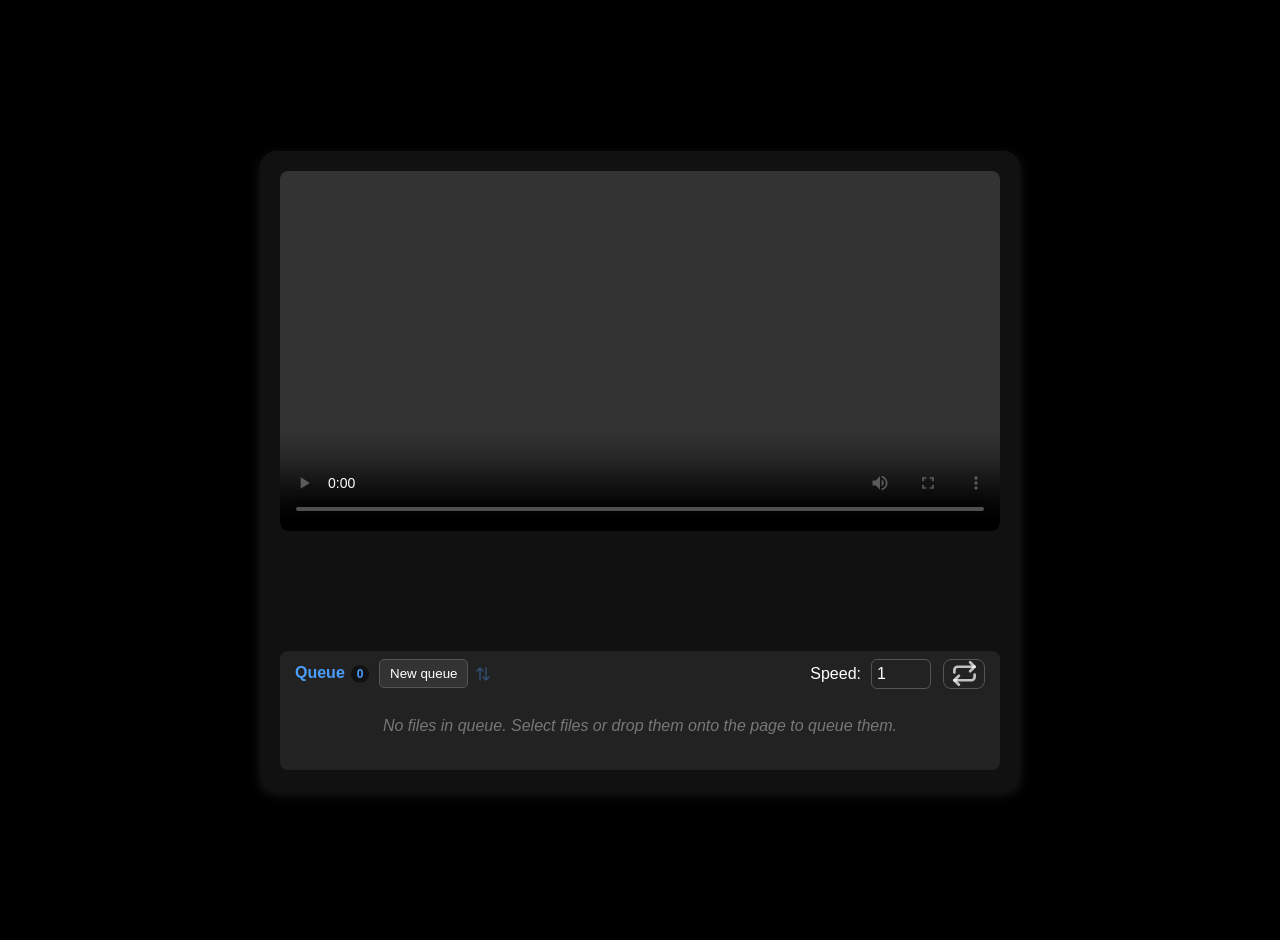
==== commit e5ad93a4: "Queue Count" ====
--- a/index.html
+++ b/index.html
@@ -38,7 +38,7 @@
       >
         <div class="queue-control-row">
           <div class="queue-actions">
-            <h3>Queue</h3>
+            <h3>Queue <span id="queueCount" class="queue-count" aria-label="0 files in queue">0</span></h3>
             <button type="button" id="newQueueButton" class="new-queue-button">New queue</button>
             <button
               type="button"
--- a/styles.css
+++ b/styles.css
@@ -187,6 +187,21 @@
   margin: 0;
   font-size: 16px;
   color: #4a9eff;
+}
+
+.queue-count {
+  display: inline-flex;
+  align-items: center;
+  justify-content: center;
+  width: 1.5em;
+  height: 1.5em;
+  margin-left: 0.15em;
+  border-radius: 50%;
+  background: #111;
+  color: #4a9eff;
+  font-size: 0.75em;
+  line-height: 1;
+  vertical-align: middle;
 }
 
 .queue-actions {
